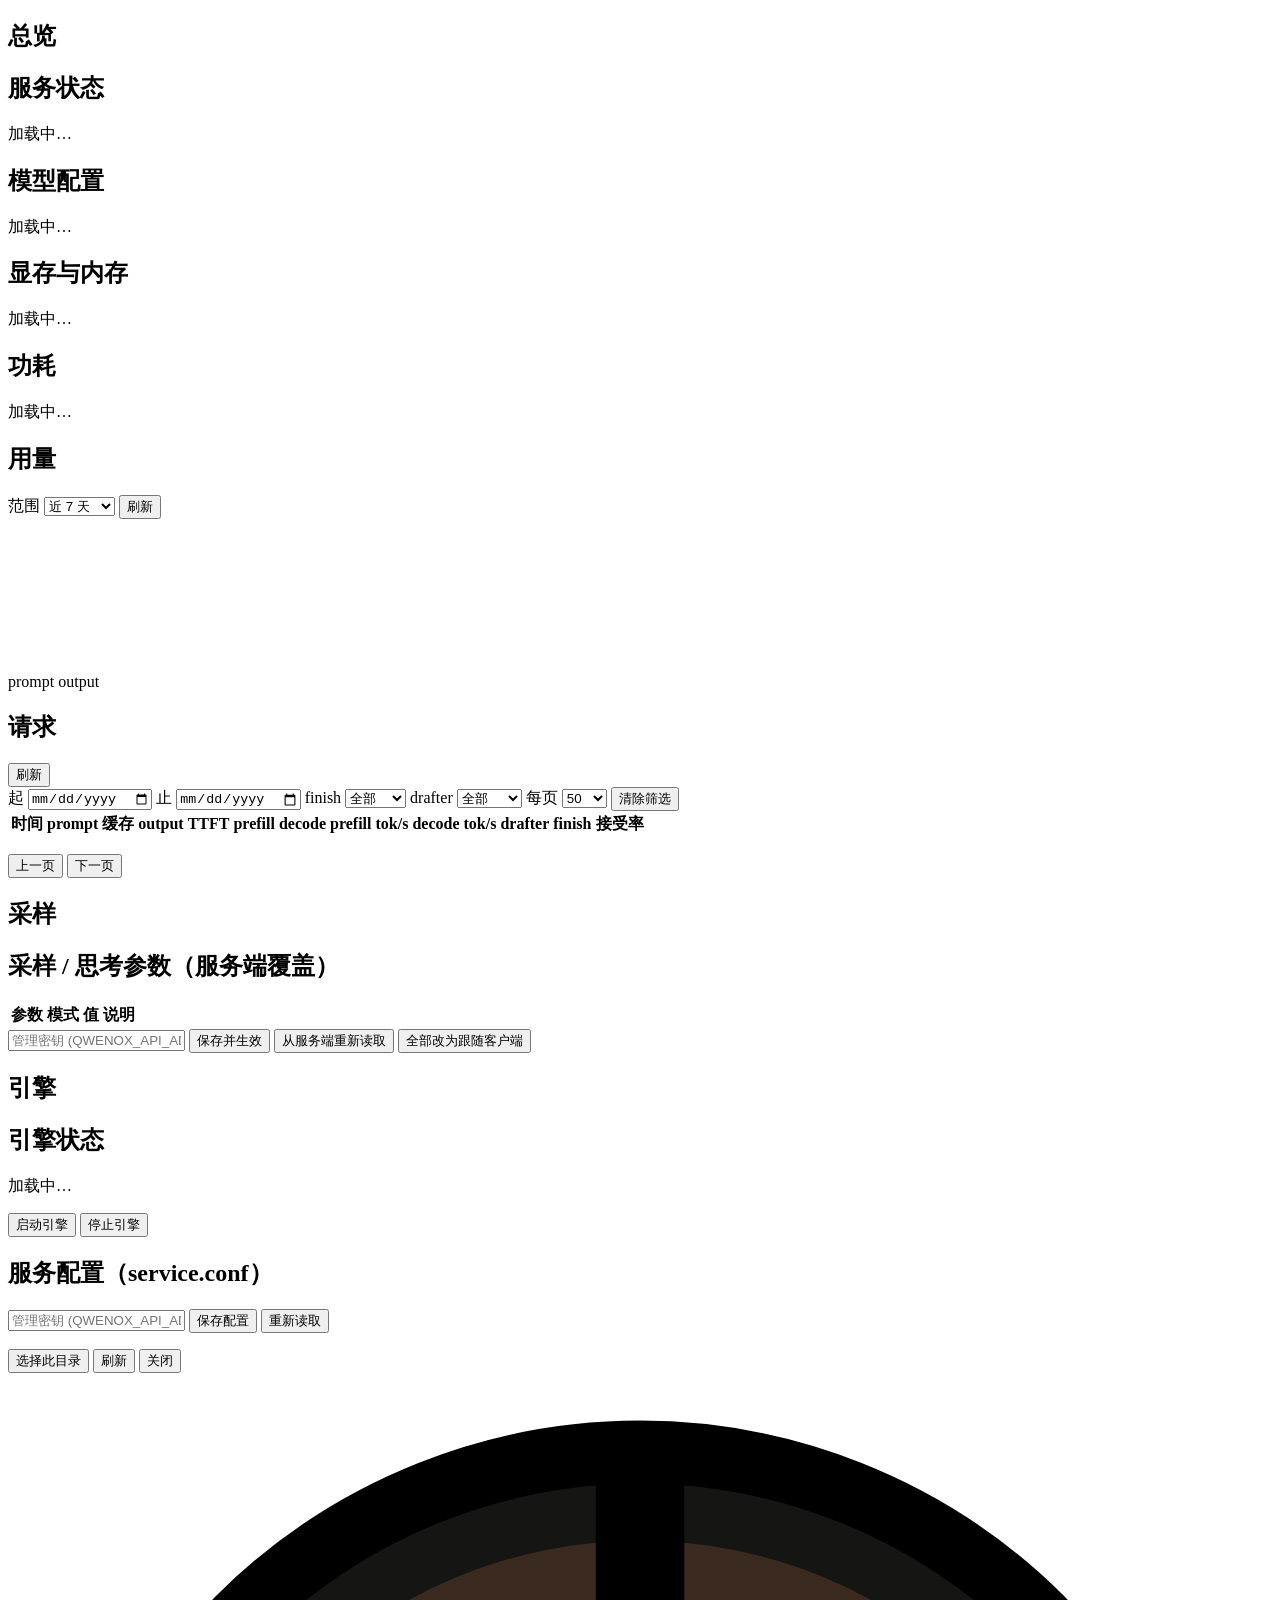
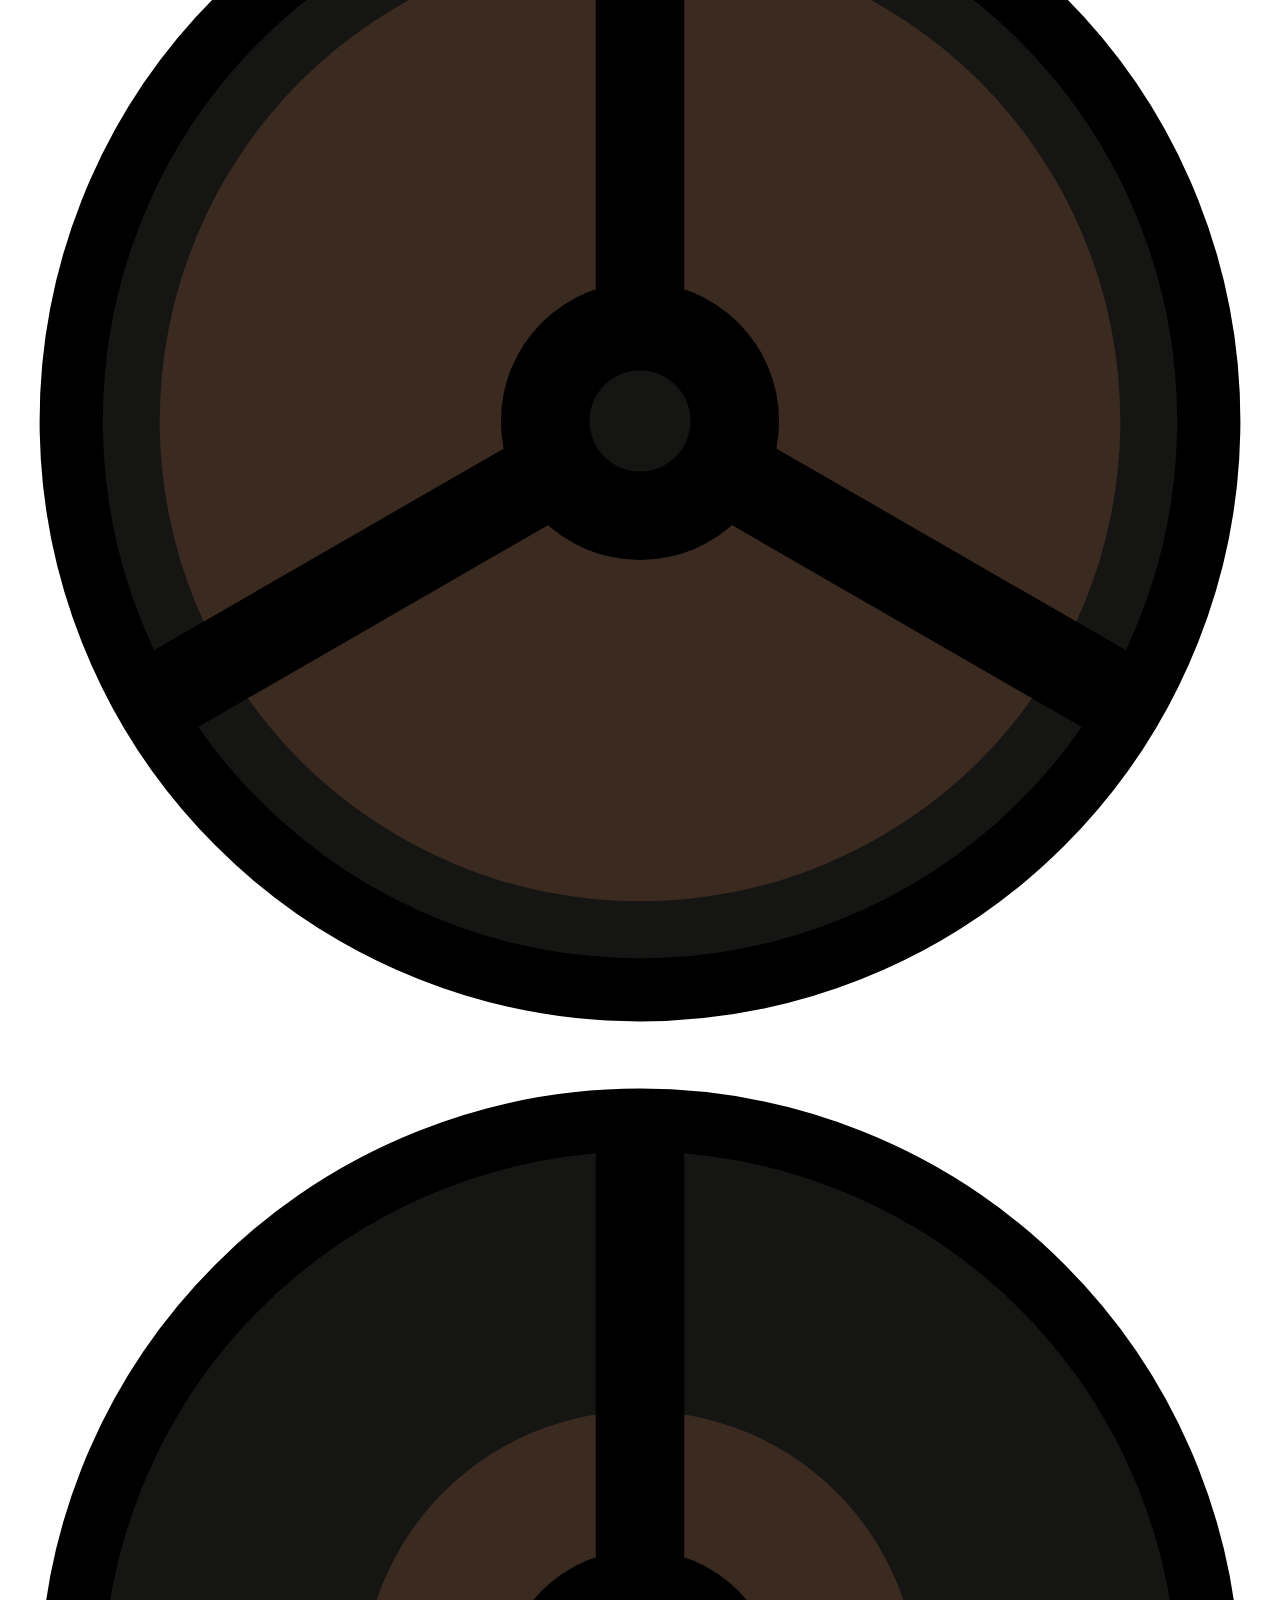
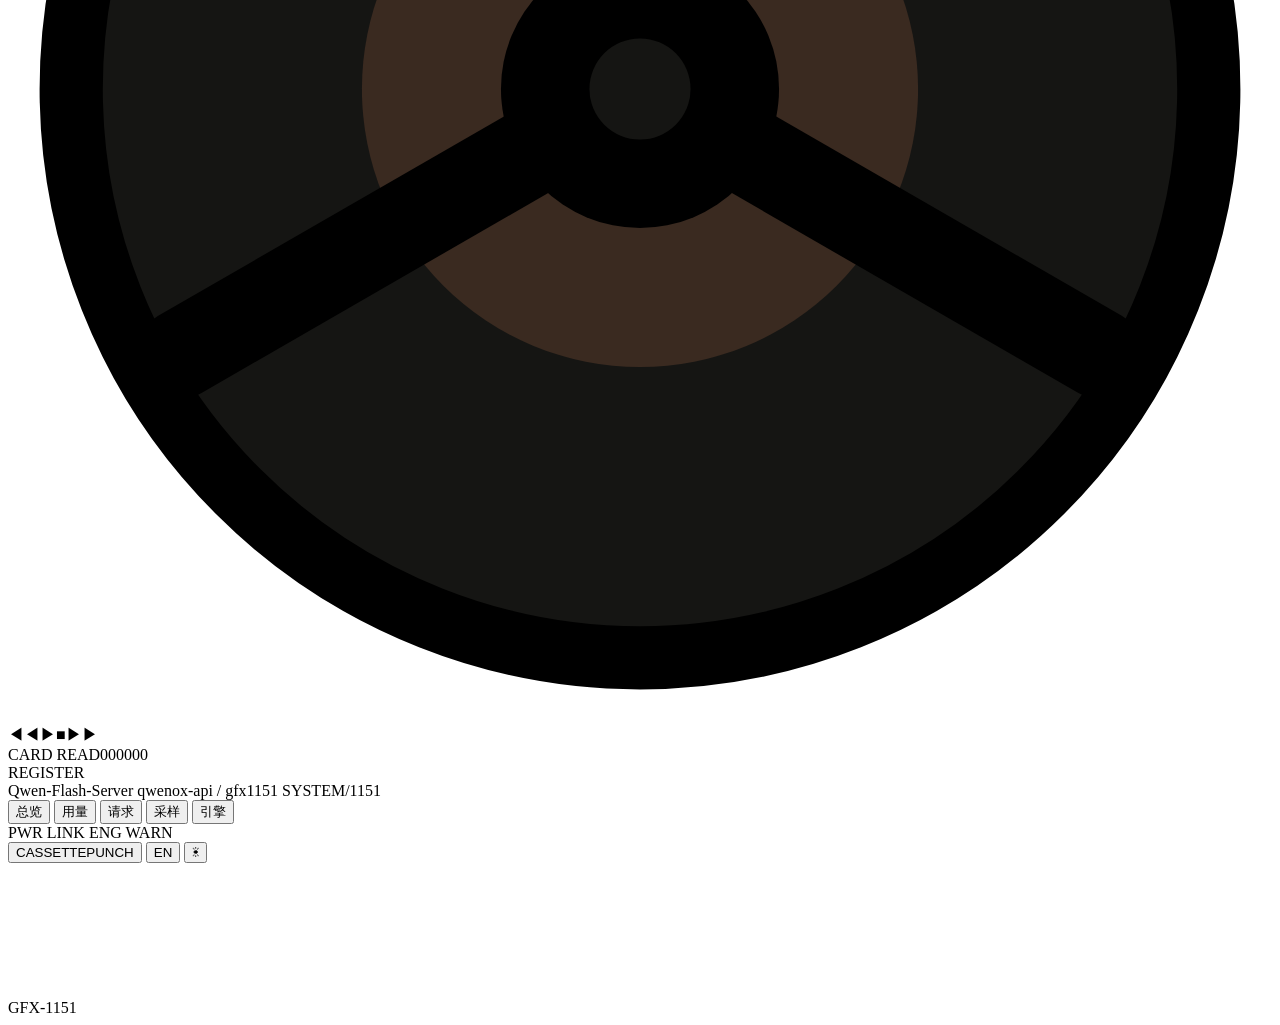
==== src/api/static/index.html @ eef0e555 "api(控制台): 可选界面风格，新增"打孔机"风格（行式打印机连续纸 + 打孔卡 + 读卡机/寄存器灯板） - 多风格机制：<html data-style> 选皮肤，skin-cassette.c" ====
<!DOCTYPE html>
<html lang="zh-CN" data-style="cassette">
<head>
<meta charset="utf-8">
<meta name="viewport" content="width=device-width, initial-scale=1">
<title data-i18n="app.title">Qwen-Flash-Server 控制台</title>
<!-- 界面风格：每份皮肤的规则都挂在 <html data-style="..."> 下，两份都预加载，切换只改属性（不闪屏）。
     新增风格 = 新 skin-*.css + 这里一行 link + app.js STYLES 一项 + 下面脚本白名单一项。 -->
<link rel="stylesheet" href="/skin-cassette.css">
<link rel="stylesheet" href="/skin-punch.css">
<script>
  // 首帧前定好风格与明暗，避免先按默认皮肤画一帧再跳；按钮状态由 app.js initStyle/initTheme 同步
  (function () {
    var d = document.documentElement, s = null, t = null;
    try { s = localStorage.getItem("qwenox-style"); t = localStorage.getItem("qwenox-theme"); } catch (e) { /* 隐私模式 */ }
    if (s === "cassette" || s === "punch") d.dataset.style = s;
    d.dataset.theme = t || (window.matchMedia("(prefers-color-scheme: dark)").matches ? "dark" : "light");
  })();
</script>
</head>
<body>
<!-- 整页是一台机器：左屏（全部页面内容）、右侧模块、底部按键/指示灯条、铭牌。
     卡带风格 = CRT 绿屏 + 走带模块；打孔机风格 = 连续打印纸 + 读卡机/寄存器灯板。
     app.js 只按 id / class 取元素，外壳结构纯展示；某一风格专用的装饰件带 .deco-<风格名>，其它风格下隐藏。
     .card 上的 data-seq 是打孔机风格卡片右端序号区打的 8 个字符（app.js 生成孔位）。 -->
<div class="chassis">

<div class="crt">
<div class="crt-glass">
<main class="main">
  <!-- ======================= 总览 ======================= -->
  <section class="page" id="page-overview">
    <header class="page-head">
      <h1 data-i18n="nav.overview">总览</h1>
      <span class="muted" id="overview-stamp"></span>
    </header>
    <div class="grid">
      <div class="card" data-seq="OVST0010">
        <h2 data-i18n="ov.status">服务状态</h2>
        <dl class="kv" id="ov-status"><div class="kv-row muted" data-i18n="common.loading">加载中…</div></dl>
      </div>
      <div class="card" data-seq="OVMD0020">
        <h2 data-i18n="ov.model">模型配置</h2>
        <dl class="kv" id="ov-model"><div class="kv-row muted" data-i18n="common.loading">加载中…</div></dl>
      </div>
      <div class="card" data-seq="OVMM0030">
        <h2 data-i18n="ov.mem">显存与内存</h2>
        <div id="mem-bars" class="bars"><span class="muted" data-i18n="common.loading">加载中…</span></div>
        <dl class="kv" id="ov-memory"></dl>
      </div>
      <div class="card" data-seq="OVPW0040">
        <h2 data-i18n="ov.power">功耗</h2>
        <dl class="kv" id="ov-power"><div class="kv-row muted" data-i18n="common.loading">加载中…</div></dl>
      </div>
    </div>
  </section>

  <!-- ======================= 用量 ======================= -->
  <!-- .fill 页撑满屏幕高度：页头/筛选/分页固定，只有表格或图表区域伸缩（见 skin-*.css .page.fill） -->
  <section class="page fill hidden" id="page-usage">
    <header class="page-head">
      <h1 data-i18n="nav.usage">用量</h1>
      <div class="head-tools">
        <label class="muted"><span data-i18n="usage.range">范围</span>
          <select id="usage-range">
            <option value="7" selected data-i18n="usage.d7">近 7 天</option>
            <option value="14" data-i18n="usage.d14">近 14 天</option>
            <option value="30" data-i18n="usage.d30">近 30 天</option>
          </select>
        </label>
        <button class="btn" id="usage-refresh" data-i18n="common.refresh">刷新</button>
        <span class="muted" id="usage-stamp"></span>
      </div>
    </header>
    <div class="card fill-card">
      <div class="totals" id="usage-totals"></div>
      <div class="chart-box"><canvas id="usage-chart"></canvas></div>
      <div class="card-foot">
        <div class="legend"><span class="lg lg-prompt"></span>prompt
          <span class="lg lg-gen"></span>output</div>
        <p class="note muted" id="usage-note"></p>
      </div>
    </div>
  </section>

  <!-- ======================= 请求 ======================= -->
  <section class="page fill hidden" id="page-requests">
    <header class="page-head">
      <h1 data-i18n="nav.requests">请求</h1>
      <div class="head-tools">
        <button class="btn" id="req-refresh" data-i18n="common.refresh">刷新</button>
        <span class="muted" id="req-stamp"></span>
      </div>
    </header>
    <div class="card fill-card">
      <div class="filters">
        <label><span data-i18n="req.from">起</span> <input type="date" id="req-from"></label>
        <label><span data-i18n="req.to">止</span> <input type="date" id="req-to"></label>
        <label>finish <select id="req-finish"><option value="" data-i18n="common.all">全部</option>
          <option>stop</option><option>length</option><option>cancel</option>
          <option>error</option><option>other</option></select></label>
        <label>drafter <select id="req-drafter"><option value="" data-i18n="common.all">全部</option>
          <option>serial</option><option>mtp</option><option>dflash2</option>
          <option>ngram</option><option>chain</option><option>other</option></select></label>
        <label><span data-i18n="req.size">每页</span> <select id="req-size">
          <option>25</option><option selected>50</option><option>100</option>
        </select></label>
        <button class="btn" id="req-clear" data-i18n="req.clear">清除筛选</button>
      </div>
      <div class="table-wrap">
      <table class="table" id="req-table">
        <thead><tr>
          <th data-i18n="req.time">时间</th><th class="r">prompt</th>
          <th class="r" data-i18n="req.cache">缓存</th>
          <th class="r">output</th><th class="r">TTFT</th><th class="r">prefill</th>
          <th class="r">decode</th><th class="r">prefill tok/s</th><th class="r">decode tok/s</th>
          <th>drafter</th><th>finish</th><th class="r" data-i18n="req.accept">接受率</th>
        </tr></thead>
        <tbody></tbody>
      </table>
      </div>
      <div class="card-foot pager">
        <p class="note muted" id="req-note"></p>
        <div class="pager-ctl">
          <button class="btn" id="req-prev" data-i18n="req.prev_page">上一页</button>
          <span id="req-pageinfo" class="muted"></span>
          <button class="btn" id="req-next" data-i18n="req.next_page">下一页</button>
        </div>
      </div>
    </div>
  </section>

  <!-- ======================= 采样 ======================= -->
  <section class="page hidden" id="page-sample">
    <header class="page-head">
      <h1 data-i18n="nav.sample">采样</h1>
      <span class="muted small" id="ovr-meta"></span>
    </header>
    <div class="card" data-seq="SMPL0010">
      <h2 data-i18n="ovr.title">采样 / 思考参数（服务端覆盖）</h2>
      <p class="note muted ovr-hint" data-i18n="ovr.hint"></p>
      <div class="table-wrap">
      <table class="table" id="ovr-table">
        <thead><tr>
          <th data-i18n="ovr.th_param">参数</th><th data-i18n="ovr.th_mode">模式</th>
          <th data-i18n="ovr.th_value">值</th><th data-i18n="ovr.th_note">说明</th>
        </tr></thead>
        <tbody id="ovr-body"></tbody>
      </table>
      </div>
      <div class="head-tools ovr-actions">
        <input id="ovr-key" type="password" class="hidden"
               placeholder="管理密钥 (QWENOX_API_ADMIN_KEY)" data-i18n-placeholder="ovr.key_ph">
        <button class="btn primary" id="ovr-save" data-i18n="ovr.save">保存并生效</button>
        <button class="btn" id="ovr-reload" data-i18n="ovr.reload">从服务端重新读取</button>
        <button class="btn" id="ovr-clear" data-i18n="ovr.clear">全部改为跟随客户端</button>
        <span class="muted small" id="ovr-status"></span>
      </div>
      <p class="note form-err hidden" id="ovr-err"></p>
    </div>
  </section>
  <!-- ======================= 引擎 / 设置 ======================= -->
  <section class="page hidden" id="page-engine">
    <header class="page-head">
      <h1 data-i18n="nav.engine">引擎</h1>
      <span class="muted" id="eng-stamp"></span>
    </header>
    <div class="card" data-seq="ENGS0010">
      <h2 data-i18n="eng.status">引擎状态</h2>
      <dl class="kv" id="eng-status"><div class="kv-row muted" data-i18n="common.loading">加载中…</div></dl>
      <div class="head-tools eng-actions" id="eng-actions">
        <button class="btn primary" id="eng-start" data-i18n="eng.start">启动引擎</button>
        <button class="btn" id="eng-stop" data-i18n="eng.stop">停止引擎</button>
      </div>
      <p class="note muted hidden" id="eng-nocontrol" data-i18n="eng.nocontrol"></p>
      <p class="note form-err hidden" id="eng-err"></p>
    </div>
    <div class="card" data-seq="ENGC0020">
      <h2 data-i18n="cfg.title">服务配置（service.conf）</h2>
      <p class="note muted cfg-hint" data-i18n="cfg.hint"></p>
      <div id="cfg-form"></div>
      <div class="head-tools cfg-actions">
        <input id="cfg-key" type="password" class="hidden"
               placeholder="管理密钥 (QWENOX_API_ADMIN_KEY)" data-i18n-placeholder="ovr.key_ph">
        <button class="btn primary" id="cfg-save" data-i18n="cfg.save">保存配置</button>
        <button class="btn" id="cfg-reload" data-i18n="cfg.reload">重新读取</button>
        <span class="muted small" id="cfg-status"></span>
      </div>
      <p class="note form-err hidden" id="cfg-err"></p>
    </div>
  </section>
</main>

<!-- 文件选择弹窗：权重路径键的"浏览"按钮打开，可逐层进入项目根目录内的子目录（/admin/files，服务端限制越界） -->
<div class="fpick-overlay hidden" id="fpick">
  <div class="fpick">
    <div class="fpick-head">
      <span class="fpick-title" id="fpick-title"></span>
      <button class="btn hidden" id="fpick-here" data-i18n="cfg.pick_here">选择此目录</button>
      <button class="btn" id="fpick-refresh" data-i18n="common.refresh">刷新</button>
      <button class="btn" id="fpick-close" data-i18n="common.close">关闭</button>
    </div>
    <div class="fpick-list" id="fpick-list"></div>
    <p class="note muted fpick-foot" id="fpick-foot"></p>
  </div>
</div>
</div>
</div>

<!-- 右侧模块（纯指示，不可点）。卡带：推理中磁带轮转动，▶ / ■ 键随忙闲自动按下。
     打孔机：推理中读卡机一张张吸卡、寄存器灯乱闪，空闲灯停在固定图案，未启动全灭；计数器 = 累计请求数（/reqstat/page total）。 -->
<aside class="sidebar">
  <div class="brand">
    <div class="reel-window deco-cassette" aria-hidden="true">
      <svg class="reel reel-l" viewBox="-50 -50 100 100"><circle r="46" fill="#151513"/><circle r="38" fill="#3a2a20"/><circle r="45" fill="none" stroke="currentColor" stroke-width="5"/><g stroke="currentColor" stroke-width="7" stroke-linecap="round"><line x2="0" y2="-42"/><line x2="36.4" y2="21"/><line x2="-36.4" y2="21"/></g><circle r="11" fill="currentColor"/><circle r="4" fill="#151513"/></svg>
      <span class="tape-bridge"></span>
      <svg class="reel reel-r" viewBox="-50 -50 100 100"><circle r="46" fill="#151513"/><circle r="22" fill="#3a2a20"/><circle r="45" fill="none" stroke="currentColor" stroke-width="5"/><g stroke="currentColor" stroke-width="7" stroke-linecap="round"><line x2="0" y2="-42"/><line x2="36.4" y2="21"/><line x2="-36.4" y2="21"/></g><circle r="11" fill="currentColor"/><circle r="4" fill="#151513"/></svg>
    </div>
    <div class="transport deco-cassette" aria-hidden="true">
      <span class="tk">◀◀</span><span class="tk tk-play">▶</span><span class="tk tk-stop">■</span><span class="tk">▶▶</span>
    </div>
    <div class="reader deco-punch" aria-hidden="true">
      <div class="reader-window">
        <div class="hopper"><span class="dc"></span><span class="dc"></span><span class="dc"></span><span class="dc"></span><span class="dc"></span></div>
      </div>
      <div class="reader-caption"><span class="engr">CARD READ</span><span class="counter" id="reader-count">000000</span></div>
    </div>
    <div class="lampboard deco-punch" aria-hidden="true">
      <div class="lamps" id="lamps"></div>
      <span class="engr">REGISTER</span>
    </div>
    <div class="deck-label">
      <span class="brand-name">Qwen-Flash-Server</span>
      <span class="deck-sub deco-cassette" aria-hidden="true">qwenox-api / gfx1151</span>
      <span class="deck-sub deco-punch" aria-hidden="true">SYSTEM/1151</span>
    </div>
  </div>
</aside>

<!-- 底部控制条：F 键 = 页面导航；指示灯排；旋钮 = 界面风格（每档一种）；两个拨杆开关 = 语言 / 明暗主题 -->
<div class="console">
  <nav class="nav" id="nav">
    <button class="nav-btn" data-route="overview" data-i18n="nav.overview">总览</button>
    <button class="nav-btn" data-route="usage" data-i18n="nav.usage">用量</button>
    <button class="nav-btn" data-route="requests" data-i18n="nav.requests">请求</button>
    <button class="nav-btn" data-route="sample" data-i18n="nav.sample">采样</button>
    <button class="nav-btn" data-route="engine" data-i18n="nav.engine">引擎</button>
  </nav>
  <div class="leds">
    <span class="led"><i class="lamp lamp-pwr" data-i18n-title="led.pwr_tip" title="电源"></i>PWR</span>
    <span class="led"><i class="lamp lamp-link" data-i18n-title="led.link_tip" title="与 API 的连接"></i>LINK</span>
    <span class="led"><span class="brand-dot" id="busy-dot"></span>ENG</span>
    <span class="led"><i class="lamp lamp-warn" data-i18n-title="led.warn_tip" title="告警"></i>WARN</span>
  </div>
  <div class="sidebar-foot">
    <button class="style-knob" id="style-btn" data-pos="cassette" data-i18n-title="hint.style" title="切换界面风格">
      <span class="sk-scale"><span class="sk-a">CASSETTE</span><span class="sk-b">PUNCH</span></span>
      <span class="sk-dial"><span class="sk-pointer"></span></span>
    </button>
    <button class="hw-switch" id="lang-btn">
      <span class="hw-switch-slot"><span class="hw-switch-knob"></span></span>
      <span class="hw-switch-label">EN</span>
    </button>
    <button class="hw-switch" id="theme-btn" data-i18n-title="hint.theme" title="切换明暗主题">
      <span class="hw-switch-slot"><span class="hw-switch-knob"></span></span>
      <span class="hw-switch-label">☀</span>
    </button>
  </div>
</div>

<div class="plate" aria-hidden="true">
  <span class="plate-tag">GFX-1151</span>
  <span class="plate-stripes deco-cassette"></span>
  <svg class="plate-tape deco-punch" id="plate-tape"></svg>
</div>

</div>


<script src="/app.js"></script>
</body>
</html>
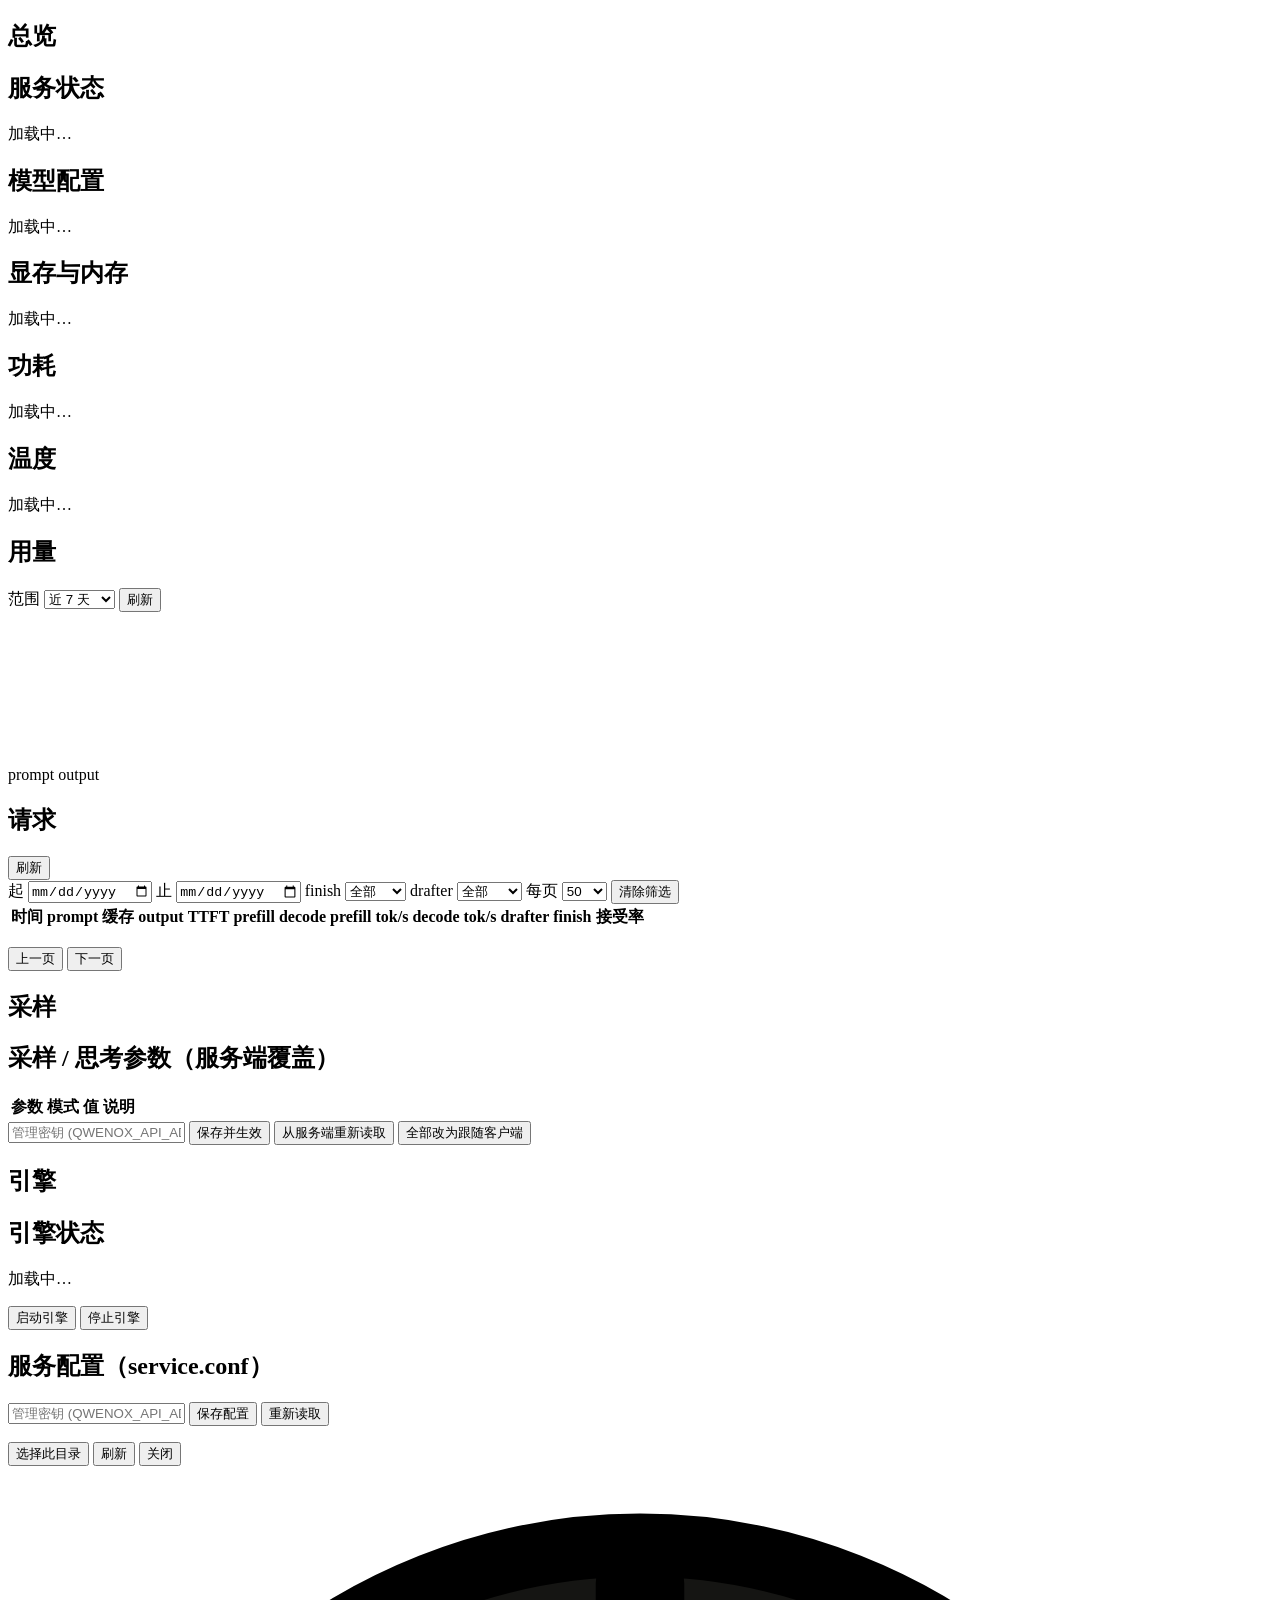
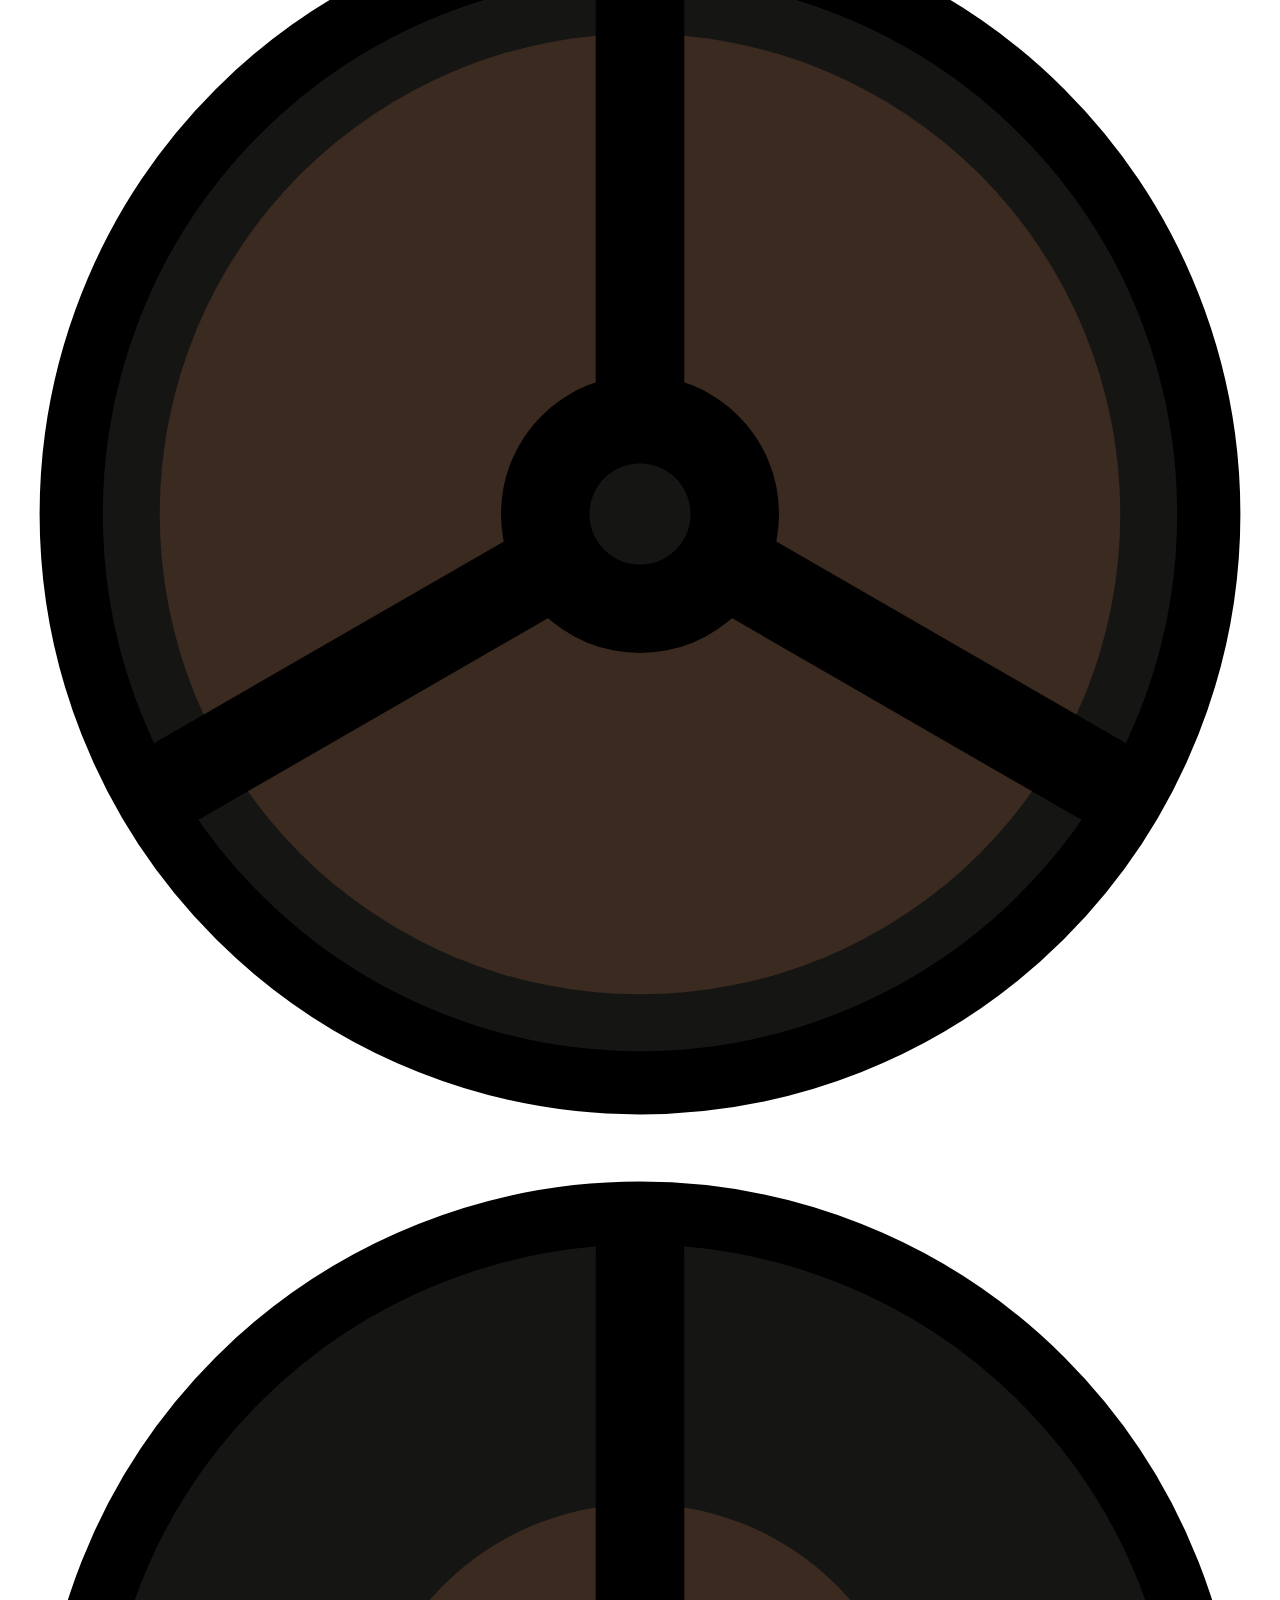
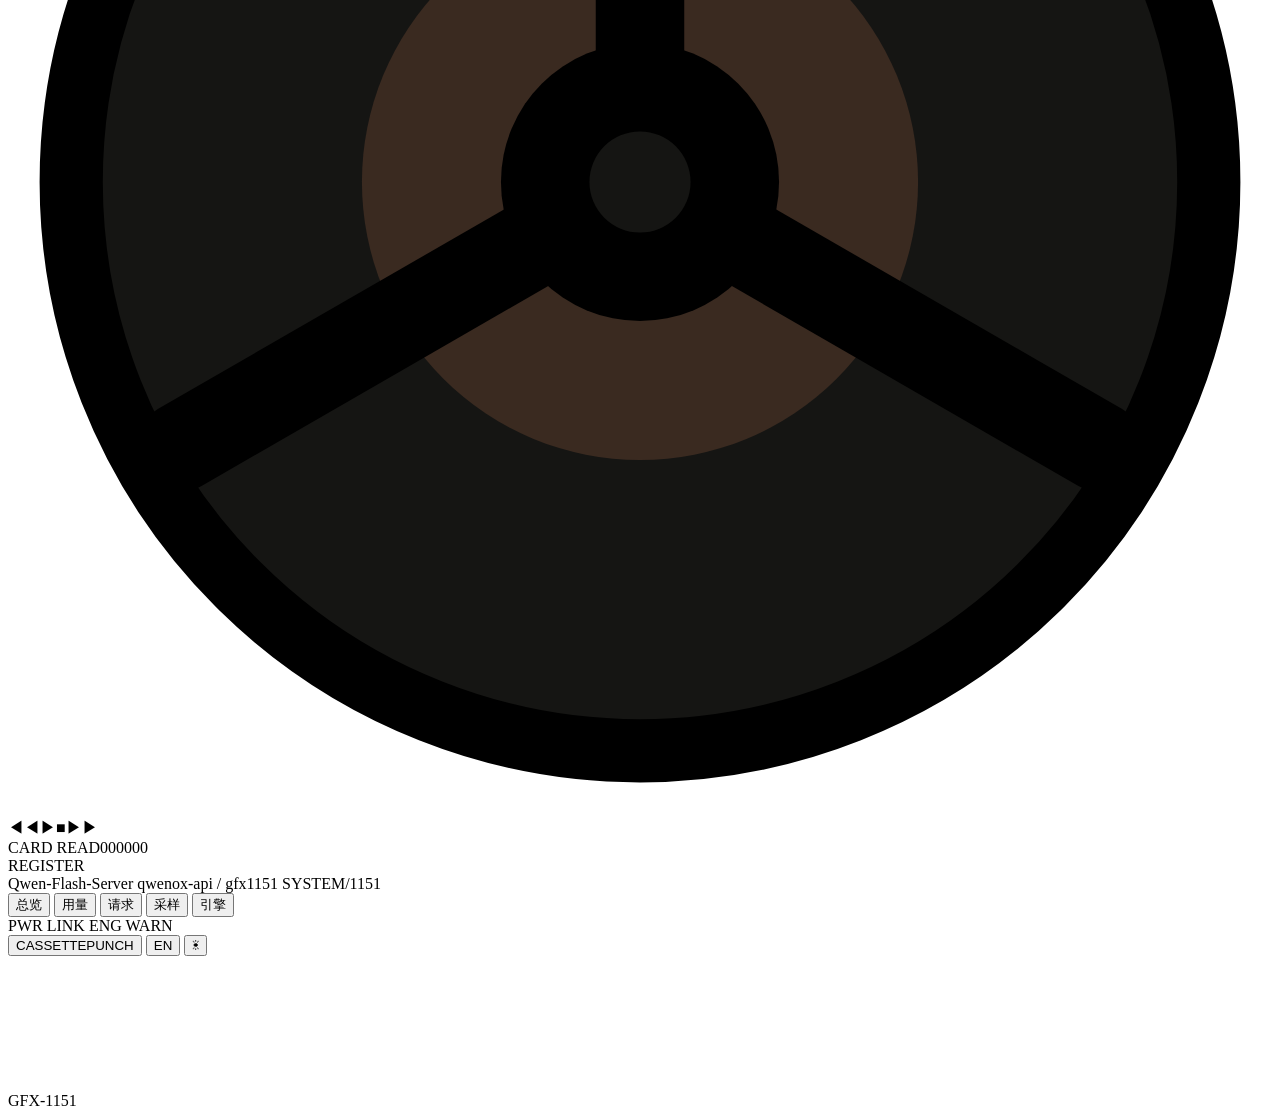
==== commit 3a950112: "api(控制台): 总览页新增温度卡（CPU/GPU/热点/SoC） /power 增加 temp_available + gpu_temp_c/gpu_hotspot_c/cpu_temp_c/so" ====
--- a/src/api/static/index.html
+++ b/src/api/static/index.html
@@ -52,6 +52,11 @@
         <h2 data-i18n="ov.power">功耗</h2>
         <dl class="kv" id="ov-power"><div class="kv-row muted" data-i18n="common.loading">加载中…</div></dl>
       </div>
+      <div class="card" data-seq="OVTP0050">
+        <h2 data-i18n="ov.temp">温度</h2>
+        <div id="temp-bars" class="bars"><span class="muted" data-i18n="common.loading">加载中…</span></div>
+        <p class="note muted" id="temp-note"></p>
+      </div>
     </div>
   </section>
 
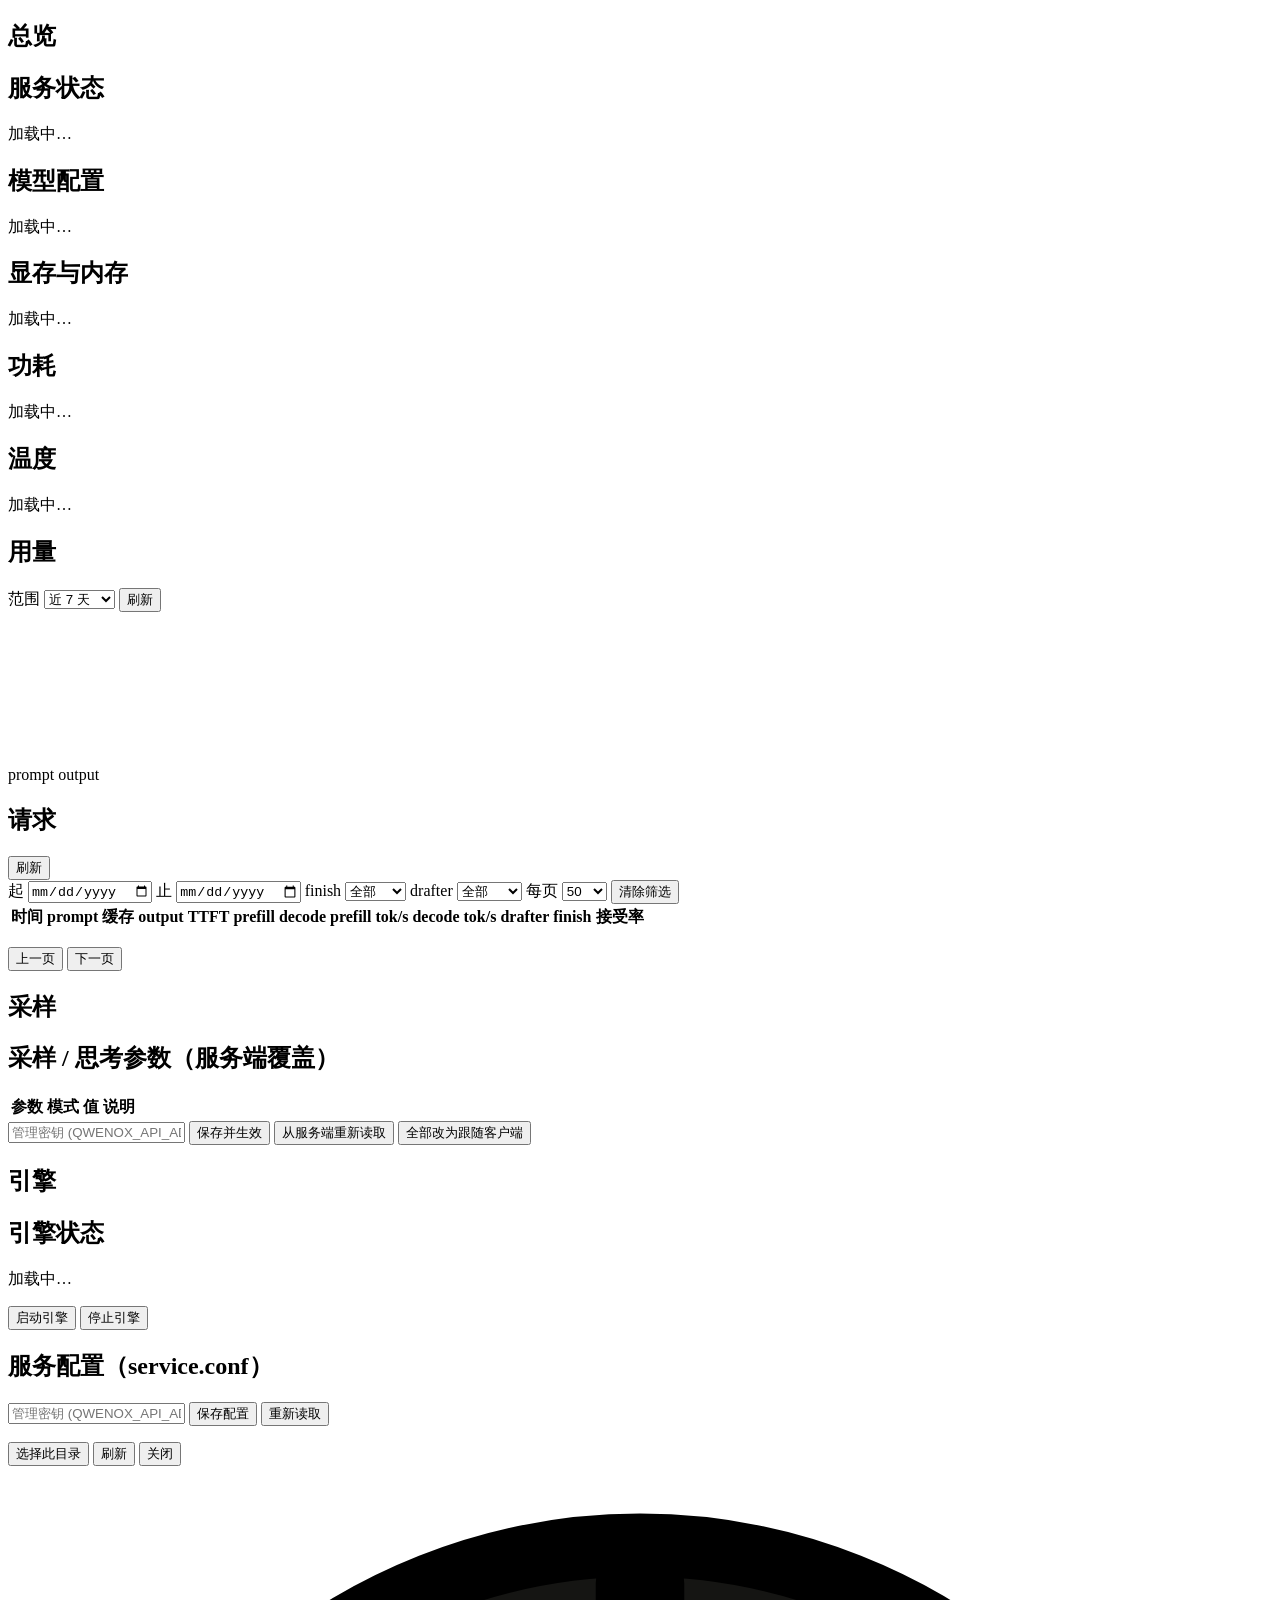
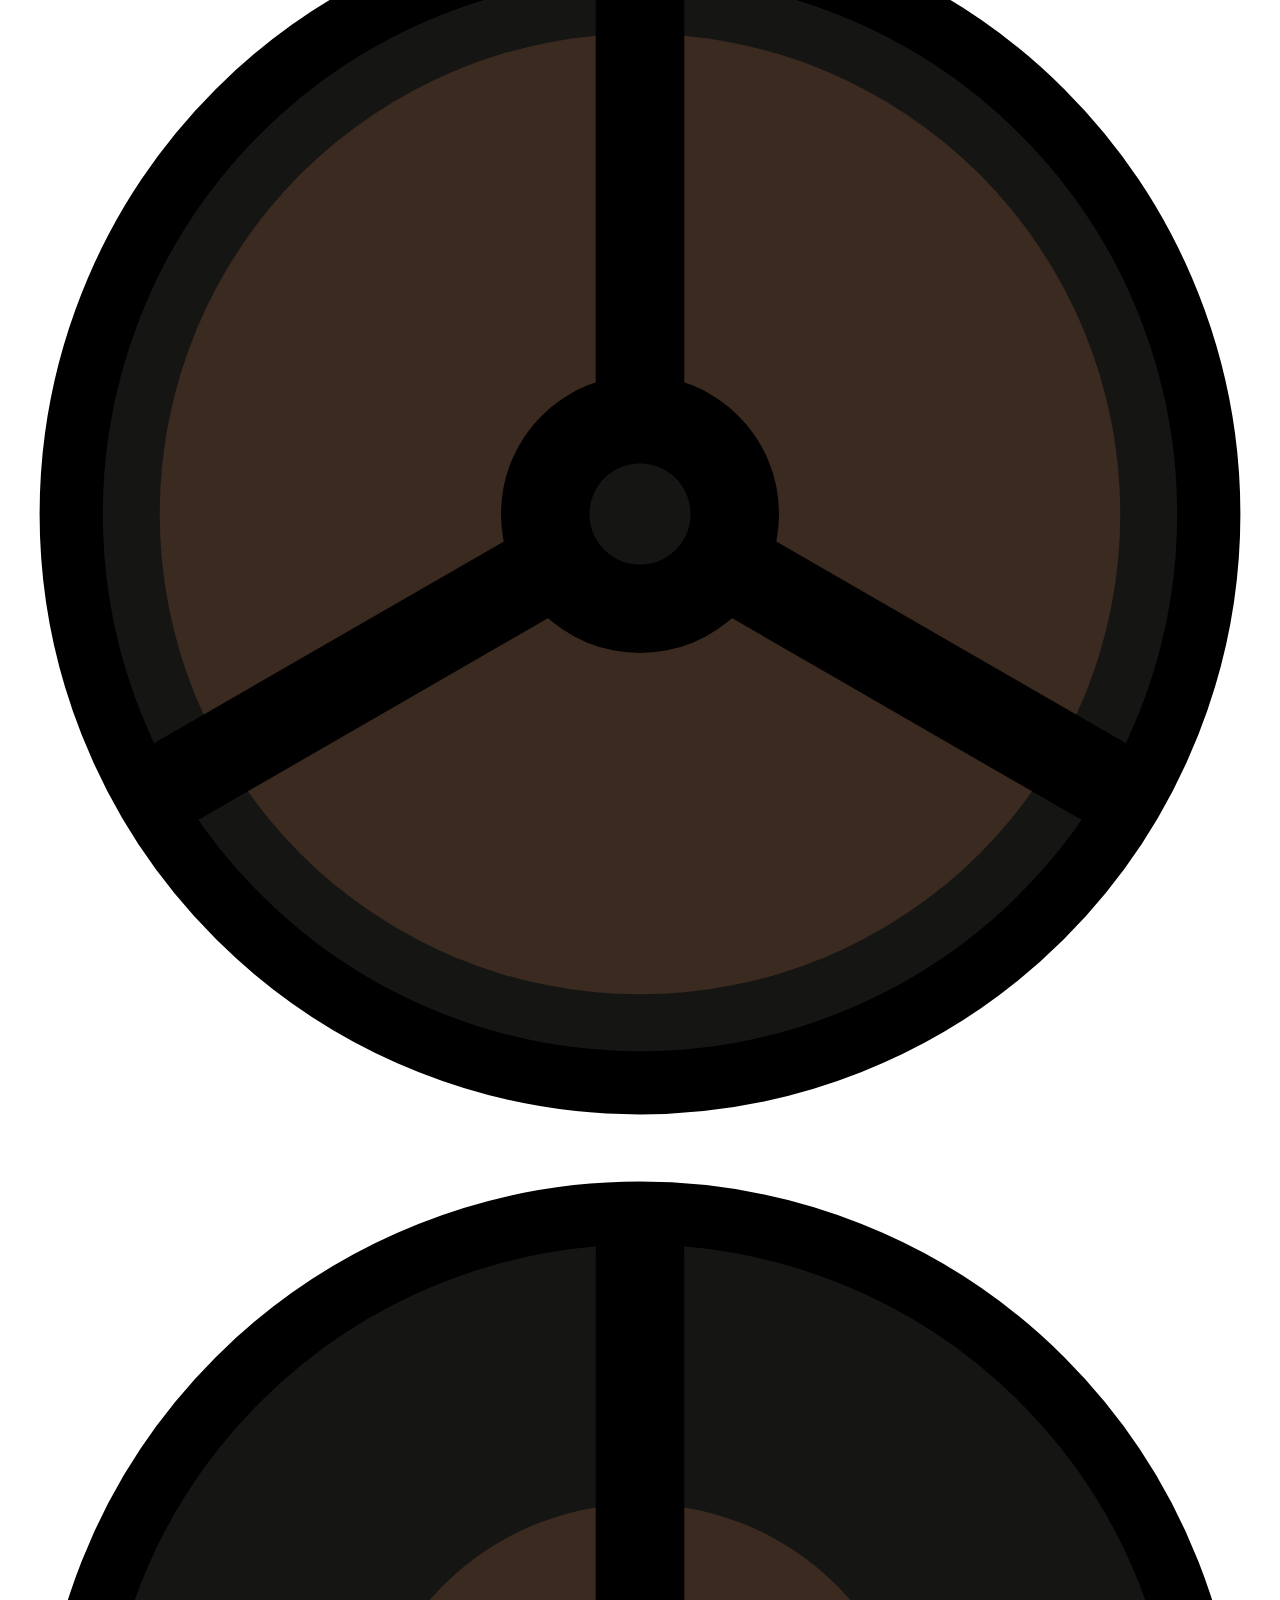
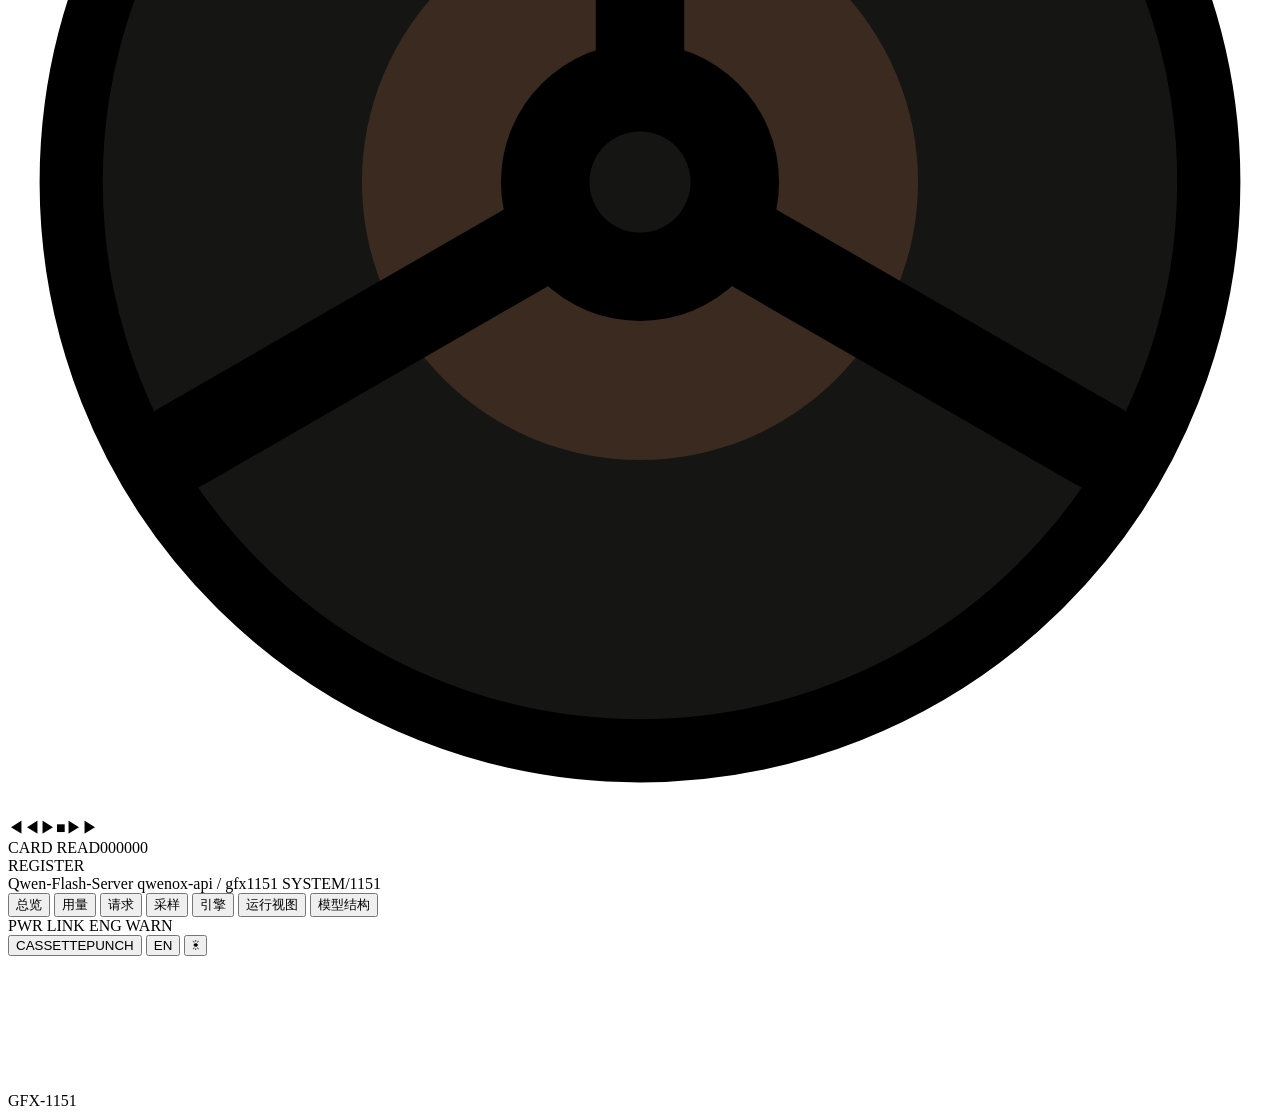
==== commit 62e860eb: "api: 可视化页面由 API 托管（/viz-live、/viz-model）+ 控制台入口 运行视图与模型结构 3D 页挪到 src/api/static/（编译时嵌入），控制台底部 导航新增「运" ====
--- a/src/api/static/index.html
+++ b/src/api/static/index.html
@@ -250,6 +250,8 @@
     <button class="nav-btn" data-route="requests" data-i18n="nav.requests">请求</button>
     <button class="nav-btn" data-route="sample" data-i18n="nav.sample">采样</button>
     <button class="nav-btn" data-route="engine" data-i18n="nav.engine">引擎</button>
+    <button class="nav-btn" data-open="/viz-live" data-i18n="nav.viz_live" data-i18n-title="hint.viz_live" title="实时显示每个 token 选了哪些专家（需 service.conf VIZ=1）">运行视图</button>
+    <button class="nav-btn" data-open="/viz-model" data-i18n="nav.viz_model" data-i18n-title="hint.viz_model" title="模型结构的 3D 视图">模型结构</button>
   </nav>
   <div class="leds">
     <span class="led"><i class="lamp lamp-pwr" data-i18n-title="led.pwr_tip" title="电源"></i>PWR</span>
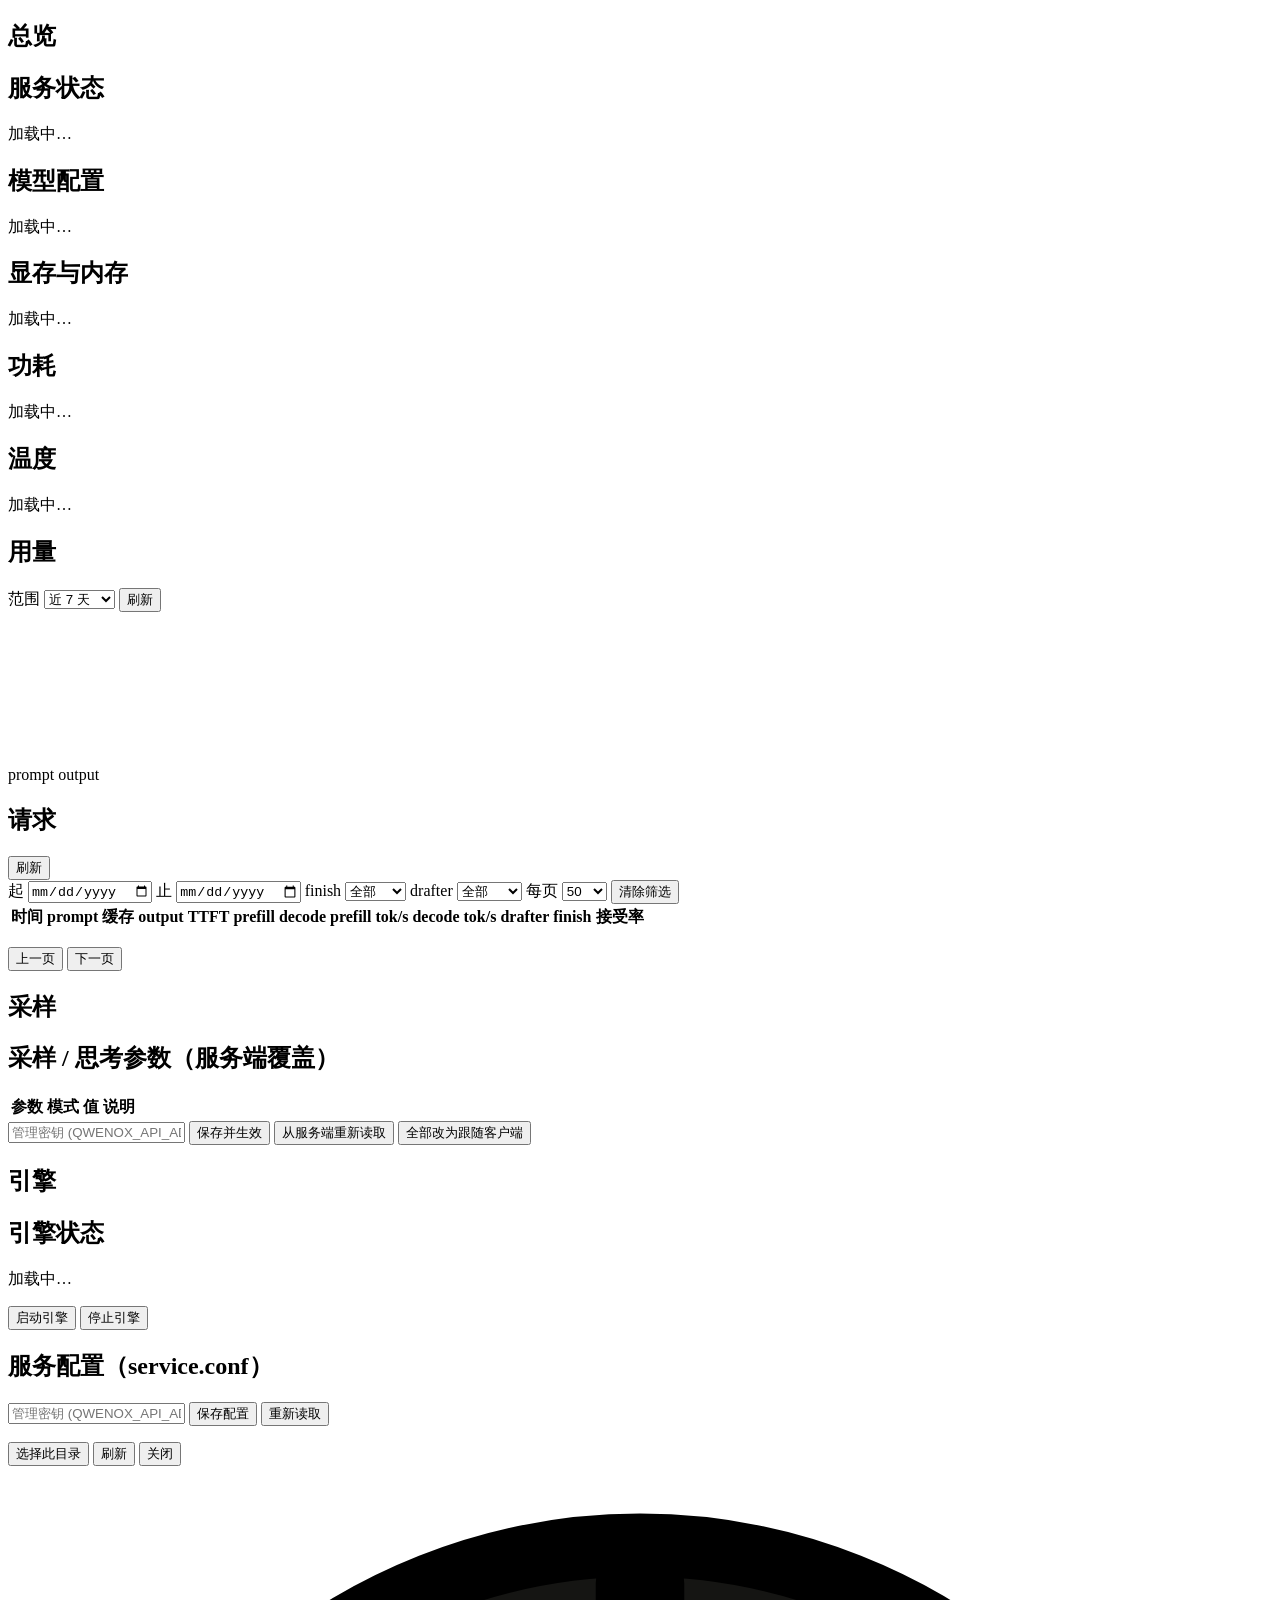
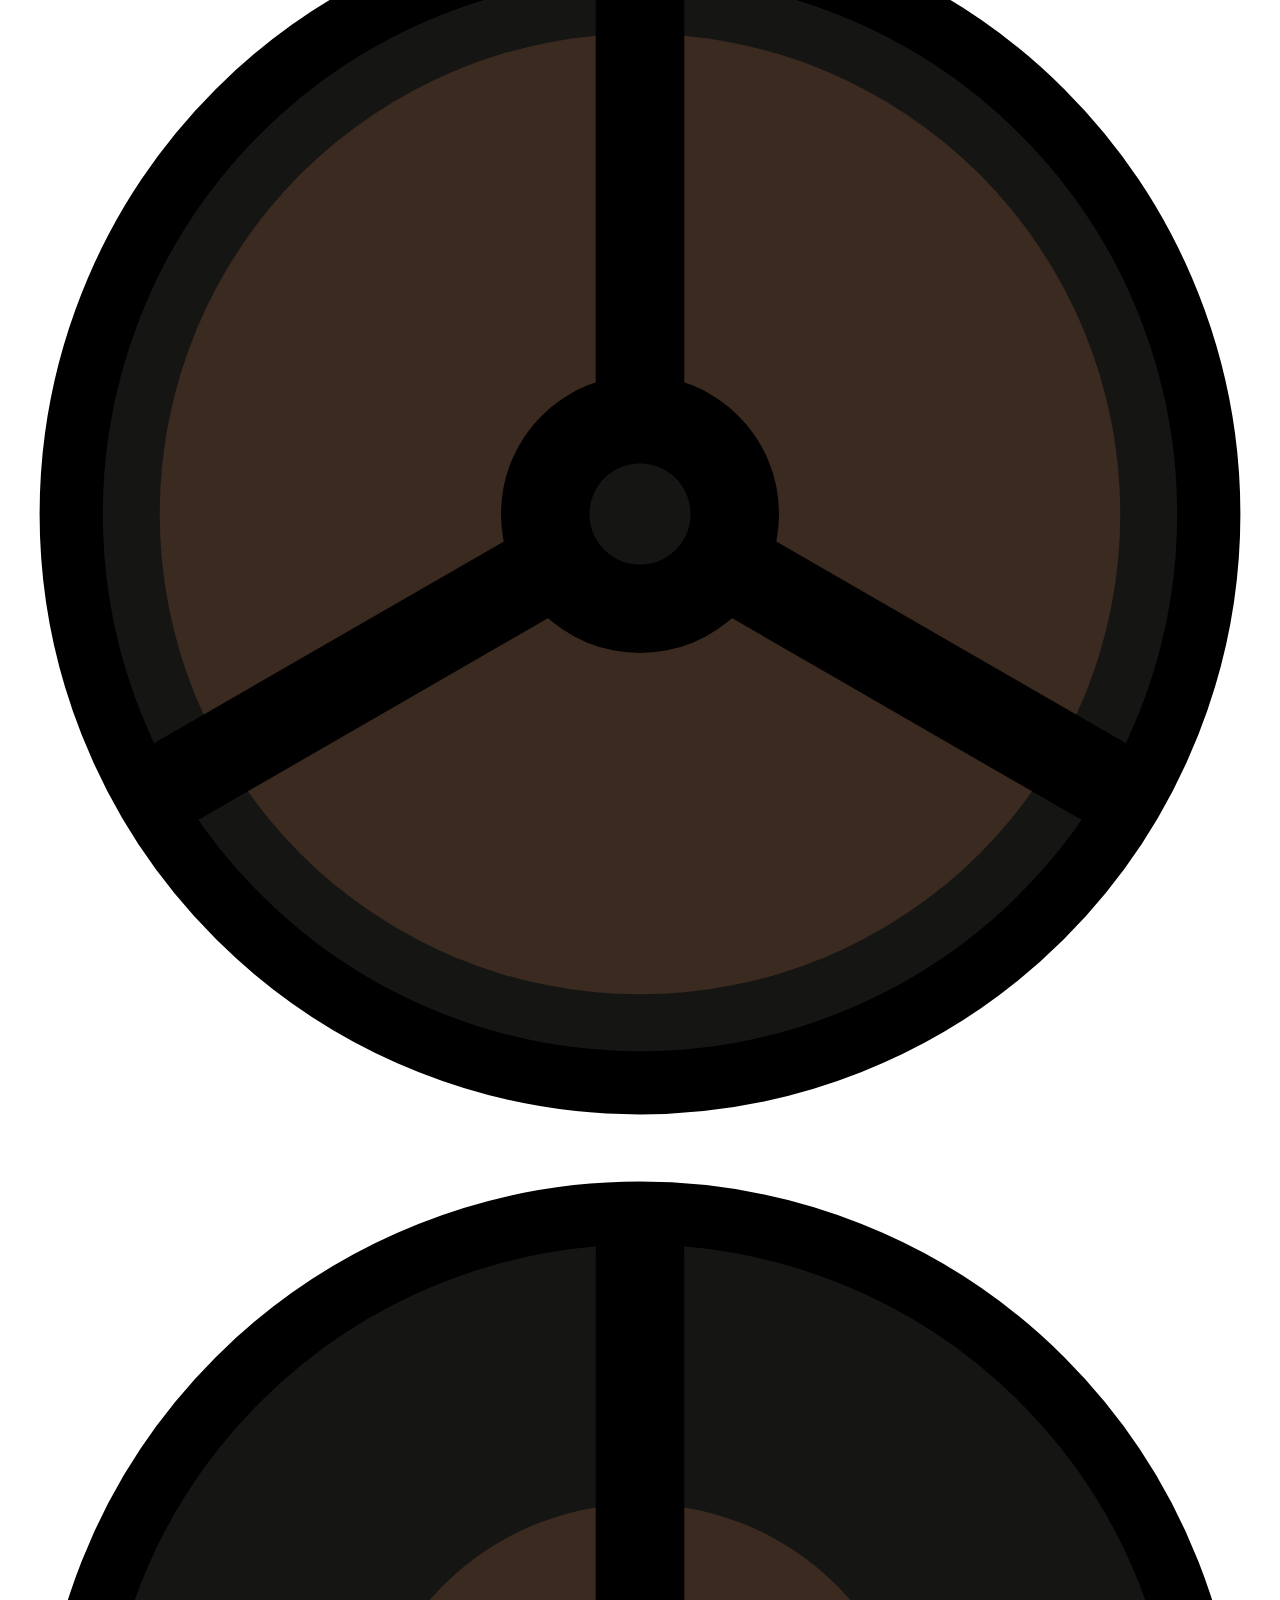
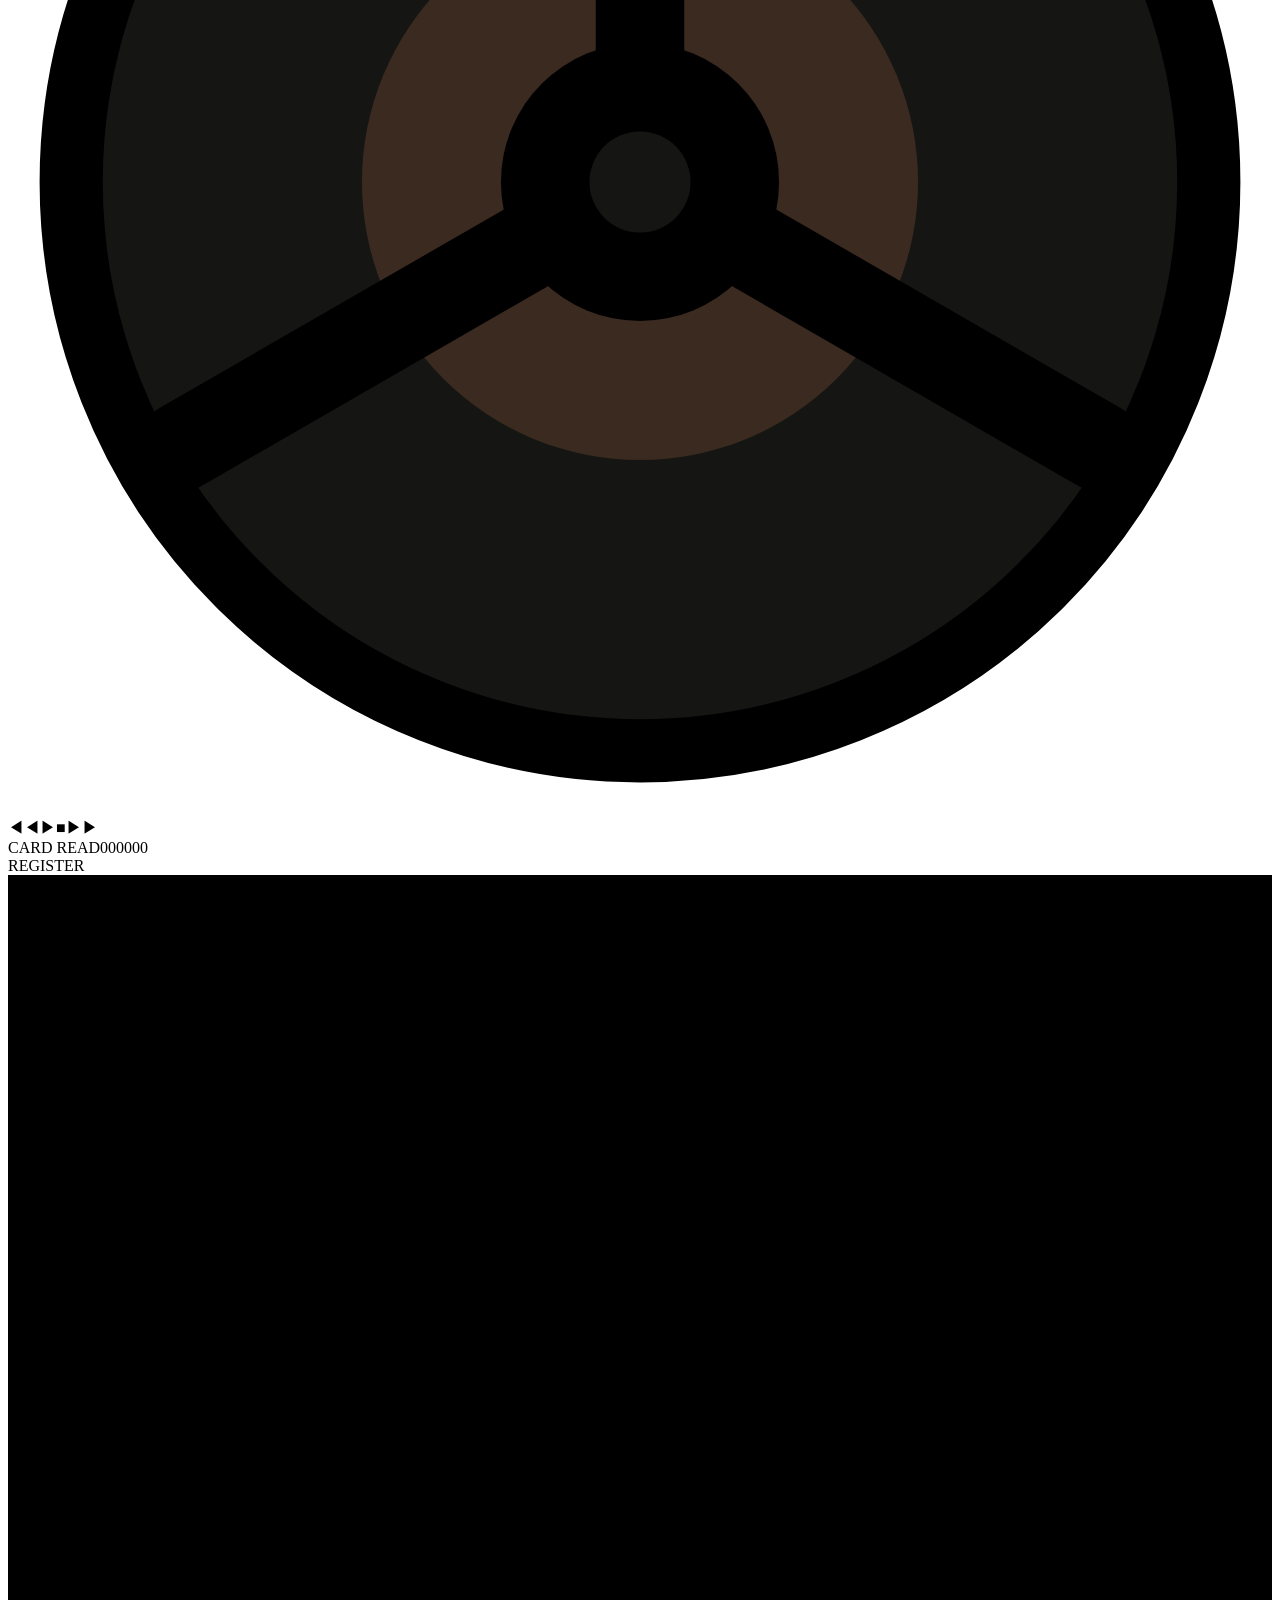
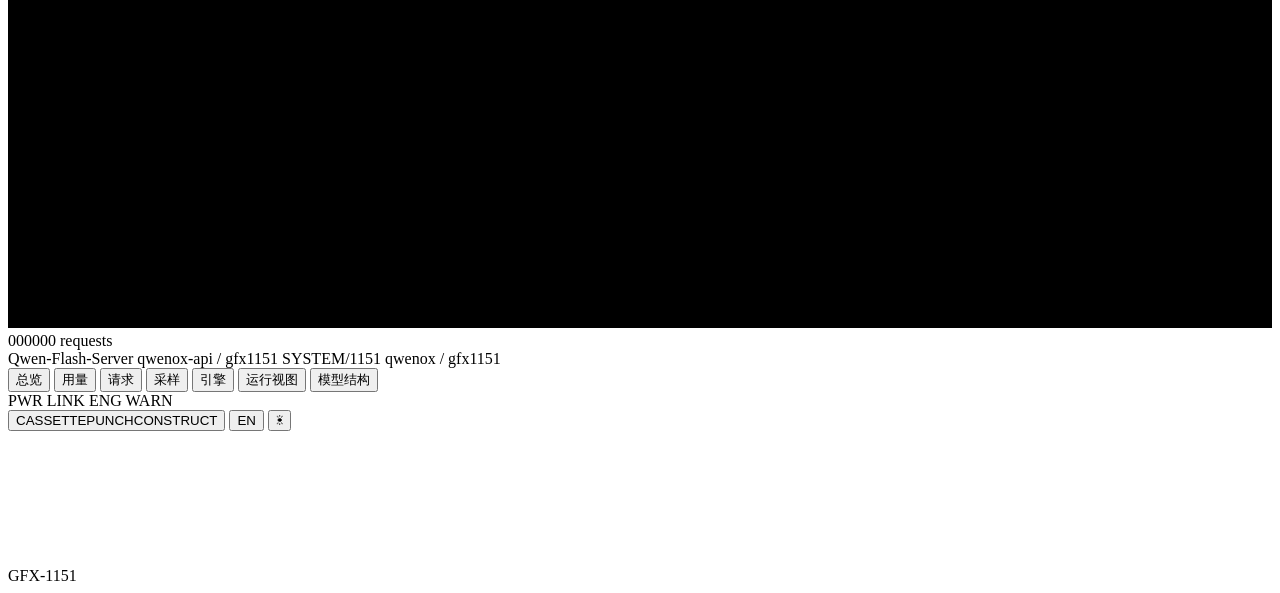
==== commit 675b4290: "api 控制台：第三种界面风格「构成主义」（skin-constructivist.css） 红黑新闻纸印刷页 + 利西茨基式海报构图（推理中红楔推进、未启动褪灰、大号累计请求数）， 斜切导航块、几何" ====
--- a/src/api/static/index.html
+++ b/src/api/static/index.html
@@ -4,23 +4,25 @@
 <meta charset="utf-8">
 <meta name="viewport" content="width=device-width, initial-scale=1">
 <title data-i18n="app.title">Qwen-Flash-Server 控制台</title>
-<!-- 界面风格：每份皮肤的规则都挂在 <html data-style="..."> 下，两份都预加载，切换只改属性（不闪屏）。
+<!-- 界面风格：每份皮肤的规则都挂在 <html data-style="..."> 下，全部预加载，切换只改属性（不闪屏）。
      新增风格 = 新 skin-*.css + 这里一行 link + app.js STYLES 一项 + 下面脚本白名单一项。 -->
 <link rel="stylesheet" href="/skin-cassette.css">
 <link rel="stylesheet" href="/skin-punch.css">
+<link rel="stylesheet" href="/skin-constructivist.css">
 <script>
   // 首帧前定好风格与明暗，避免先按默认皮肤画一帧再跳；按钮状态由 app.js initStyle/initTheme 同步
   (function () {
     var d = document.documentElement, s = null, t = null;
     try { s = localStorage.getItem("qwenox-style"); t = localStorage.getItem("qwenox-theme"); } catch (e) { /* 隐私模式 */ }
-    if (s === "cassette" || s === "punch") d.dataset.style = s;
+    if (s === "cassette" || s === "punch" || s === "constructivist") d.dataset.style = s;
     d.dataset.theme = t || (window.matchMedia("(prefers-color-scheme: dark)").matches ? "dark" : "light");
   })();
 </script>
 </head>
 <body>
 <!-- 整页是一台机器：左屏（全部页面内容）、右侧模块、底部按键/指示灯条、铭牌。
-     卡带风格 = CRT 绿屏 + 走带模块；打孔机风格 = 连续打印纸 + 读卡机/寄存器灯板。
+     卡带风格 = CRT 绿屏 + 走带模块；打孔机风格 = 连续打印纸 + 读卡机/寄存器灯板；
+     构成主义风格 = 红黑新闻纸印刷页 + 海报构图（红楔刺入白圆）。
      app.js 只按 id / class 取元素，外壳结构纯展示；某一风格专用的装饰件带 .deco-<风格名>，其它风格下隐藏。
      .card 上的 data-seq 是打孔机风格卡片右端序号区打的 8 个字符（app.js 生成孔位）。 -->
 <div class="chassis">
@@ -79,7 +81,8 @@
     </header>
     <div class="card fill-card">
       <div class="totals" id="usage-totals"></div>
-      <div class="chart-box"><canvas id="usage-chart"></canvas></div>
+      <div class="chart-box"><canvas id="usage-chart"></canvas>
+        <div id="usage-tip" class="chart-tip hidden" role="tooltip"></div></div>
       <div class="card-foot">
         <div class="legend"><span class="lg lg-prompt"></span>prompt
           <span class="lg lg-gen"></span>output</div>
@@ -118,7 +121,8 @@
           <th data-i18n="req.time">时间</th><th class="r">prompt</th>
           <th class="r" data-i18n="req.cache">缓存</th>
           <th class="r">output</th><th class="r">TTFT</th><th class="r">prefill</th>
-          <th class="r">decode</th><th class="r">prefill tok/s</th><th class="r">decode tok/s</th>
+          <th class="r">decode</th><th class="r">prefill tok/s</th>
+          <th class="r">decode tok/s <span class="th-avg" id="req-avg-decode"></span></th>
           <th>drafter</th><th>finish</th><th class="r" data-i18n="req.accept">接受率</th>
         </tr></thead>
         <tbody></tbody>
@@ -213,7 +217,8 @@
 </div>
 
 <!-- 右侧模块（纯指示，不可点）。卡带：推理中磁带轮转动，▶ / ■ 键随忙闲自动按下。
-     打孔机：推理中读卡机一张张吸卡、寄存器灯乱闪，空闲灯停在固定图案，未启动全灭；计数器 = 累计请求数（/reqstat/page total）。 -->
+     打孔机：推理中读卡机一张张吸卡、寄存器灯乱闪，空闲灯停在固定图案，未启动全灭；计数器 = 累计请求数（/reqstat/page total）。
+     构成主义：推理中红楔往复推进、小方块旋转，启动中红楔闪，未启动 / 断开时红色褪成灰；大号数字同为累计请求数。 -->
 <aside class="sidebar">
   <div class="brand">
     <div class="reel-window deco-cassette" aria-hidden="true">
@@ -234,10 +239,25 @@
       <div class="lamps" id="lamps"></div>
       <span class="engr">REGISTER</span>
     </div>
+    <svg class="proun deco-constructivist" viewBox="0 0 240 200" aria-hidden="true">
+      <rect class="pr-light" width="240" height="200"/>
+      <polygon class="pr-dark" points="120,0 240,0 240,200 70,200"/>
+      <circle class="pr-light" cx="160" cy="94" r="52"/>
+      <rect class="pr-dark" x="34" y="22" width="12" height="12"/>
+      <rect class="pr-dark" x="20" y="164" width="52" height="8" transform="rotate(-18 46 168)"/>
+      <line class="pr-line" x1="132" y1="178" x2="230" y2="146"/>
+      <g class="pr-wedge"><polygon class="pr-red" points="12,58 150,94 12,130"/></g>
+      <rect class="pr-red pr-spin" x="194" y="20" width="20" height="20" transform="rotate(15 204 30)"/>
+    </svg>
+    <div class="pr-count-row deco-constructivist" aria-hidden="true">
+      <span class="pr-count" id="proun-count">000000</span>
+      <span class="pr-count-label">requests</span>
+    </div>
     <div class="deck-label">
       <span class="brand-name">Qwen-Flash-Server</span>
       <span class="deck-sub deco-cassette" aria-hidden="true">qwenox-api / gfx1151</span>
       <span class="deck-sub deco-punch" aria-hidden="true">SYSTEM/1151</span>
+      <span class="deck-sub deco-constructivist" aria-hidden="true">qwenox / gfx1151</span>
     </div>
   </div>
 </aside>
@@ -261,7 +281,7 @@
   </div>
   <div class="sidebar-foot">
     <button class="style-knob" id="style-btn" data-pos="cassette" data-i18n-title="hint.style" title="切换界面风格">
-      <span class="sk-scale"><span class="sk-a">CASSETTE</span><span class="sk-b">PUNCH</span></span>
+      <span class="sk-scale"><span class="sk-a">CASSETTE</span><span class="sk-b">PUNCH</span><span class="sk-c">CONSTRUCT</span></span>
       <span class="sk-dial"><span class="sk-pointer"></span></span>
     </button>
     <button class="hw-switch" id="lang-btn">
@@ -279,6 +299,7 @@
   <span class="plate-tag">GFX-1151</span>
   <span class="plate-stripes deco-cassette"></span>
   <svg class="plate-tape deco-punch" id="plate-tape"></svg>
+  <span class="plate-rule deco-constructivist"></span>
 </div>
 
 </div>
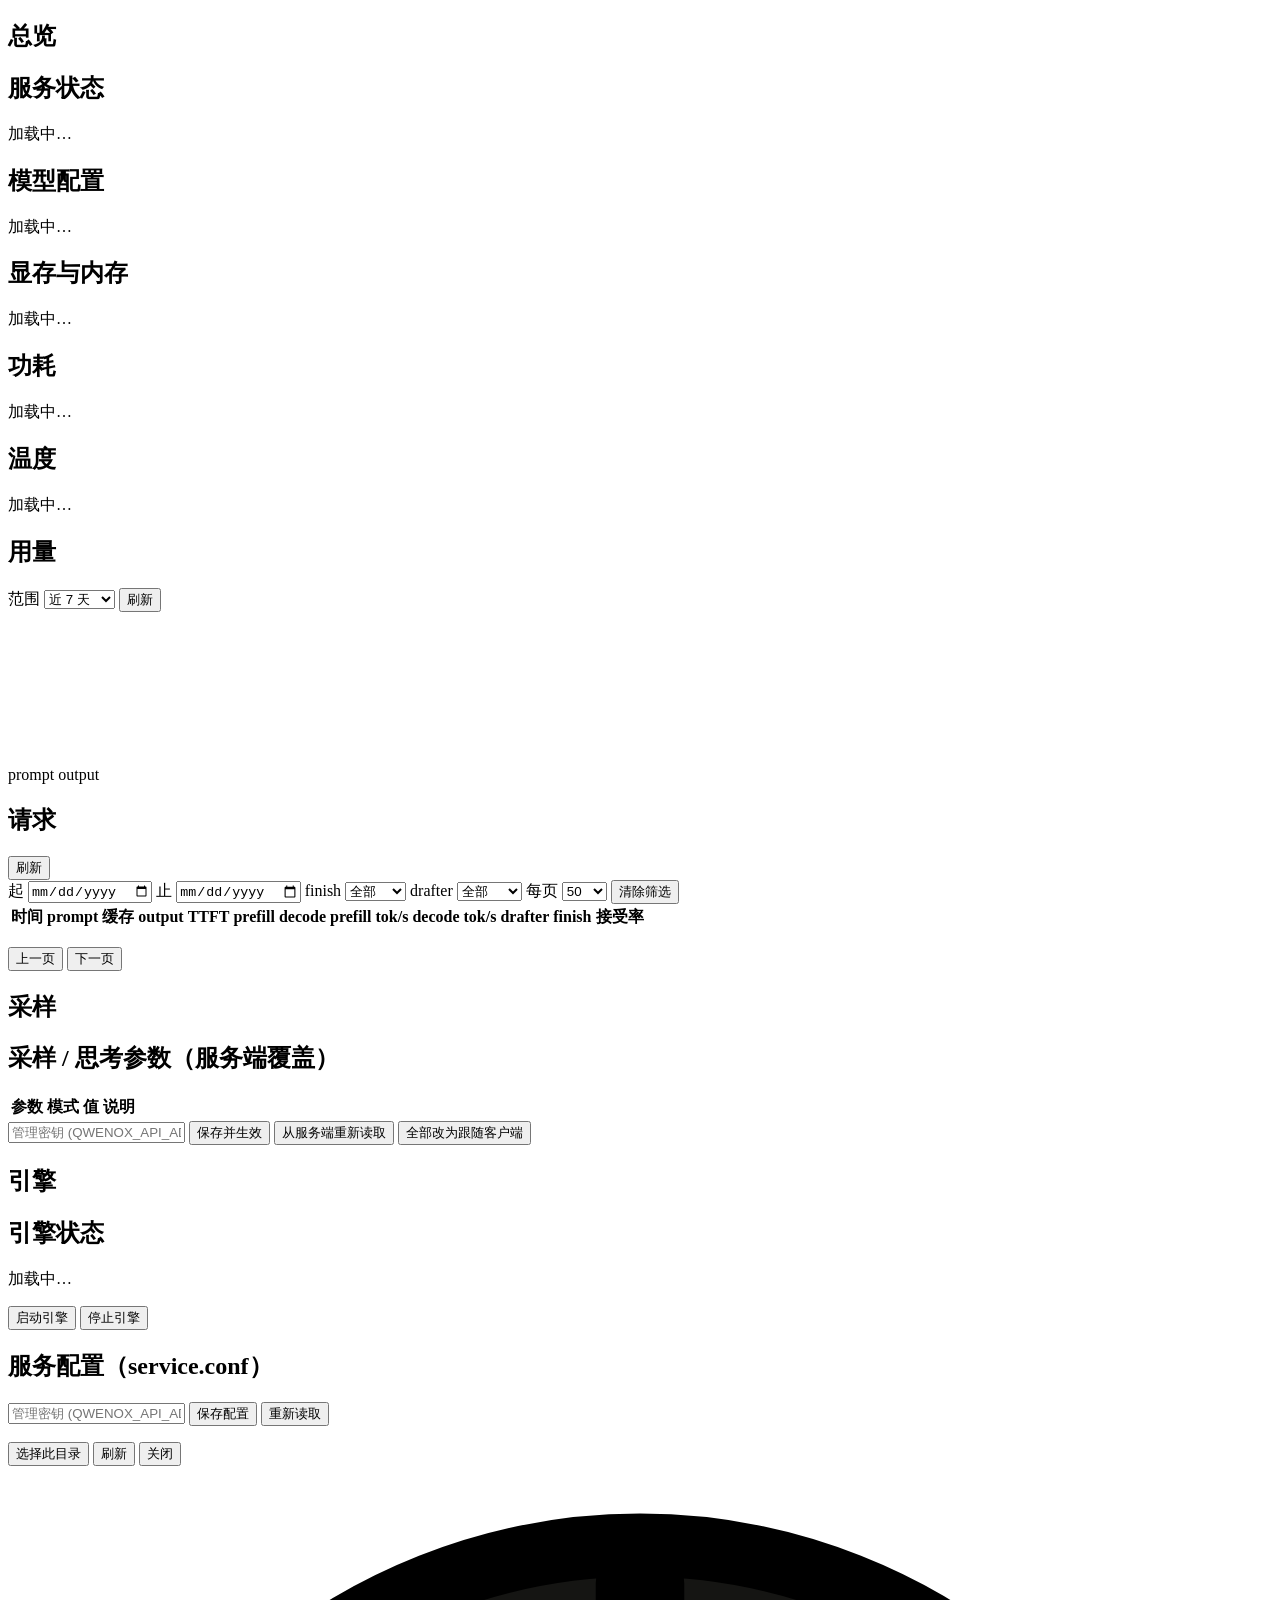
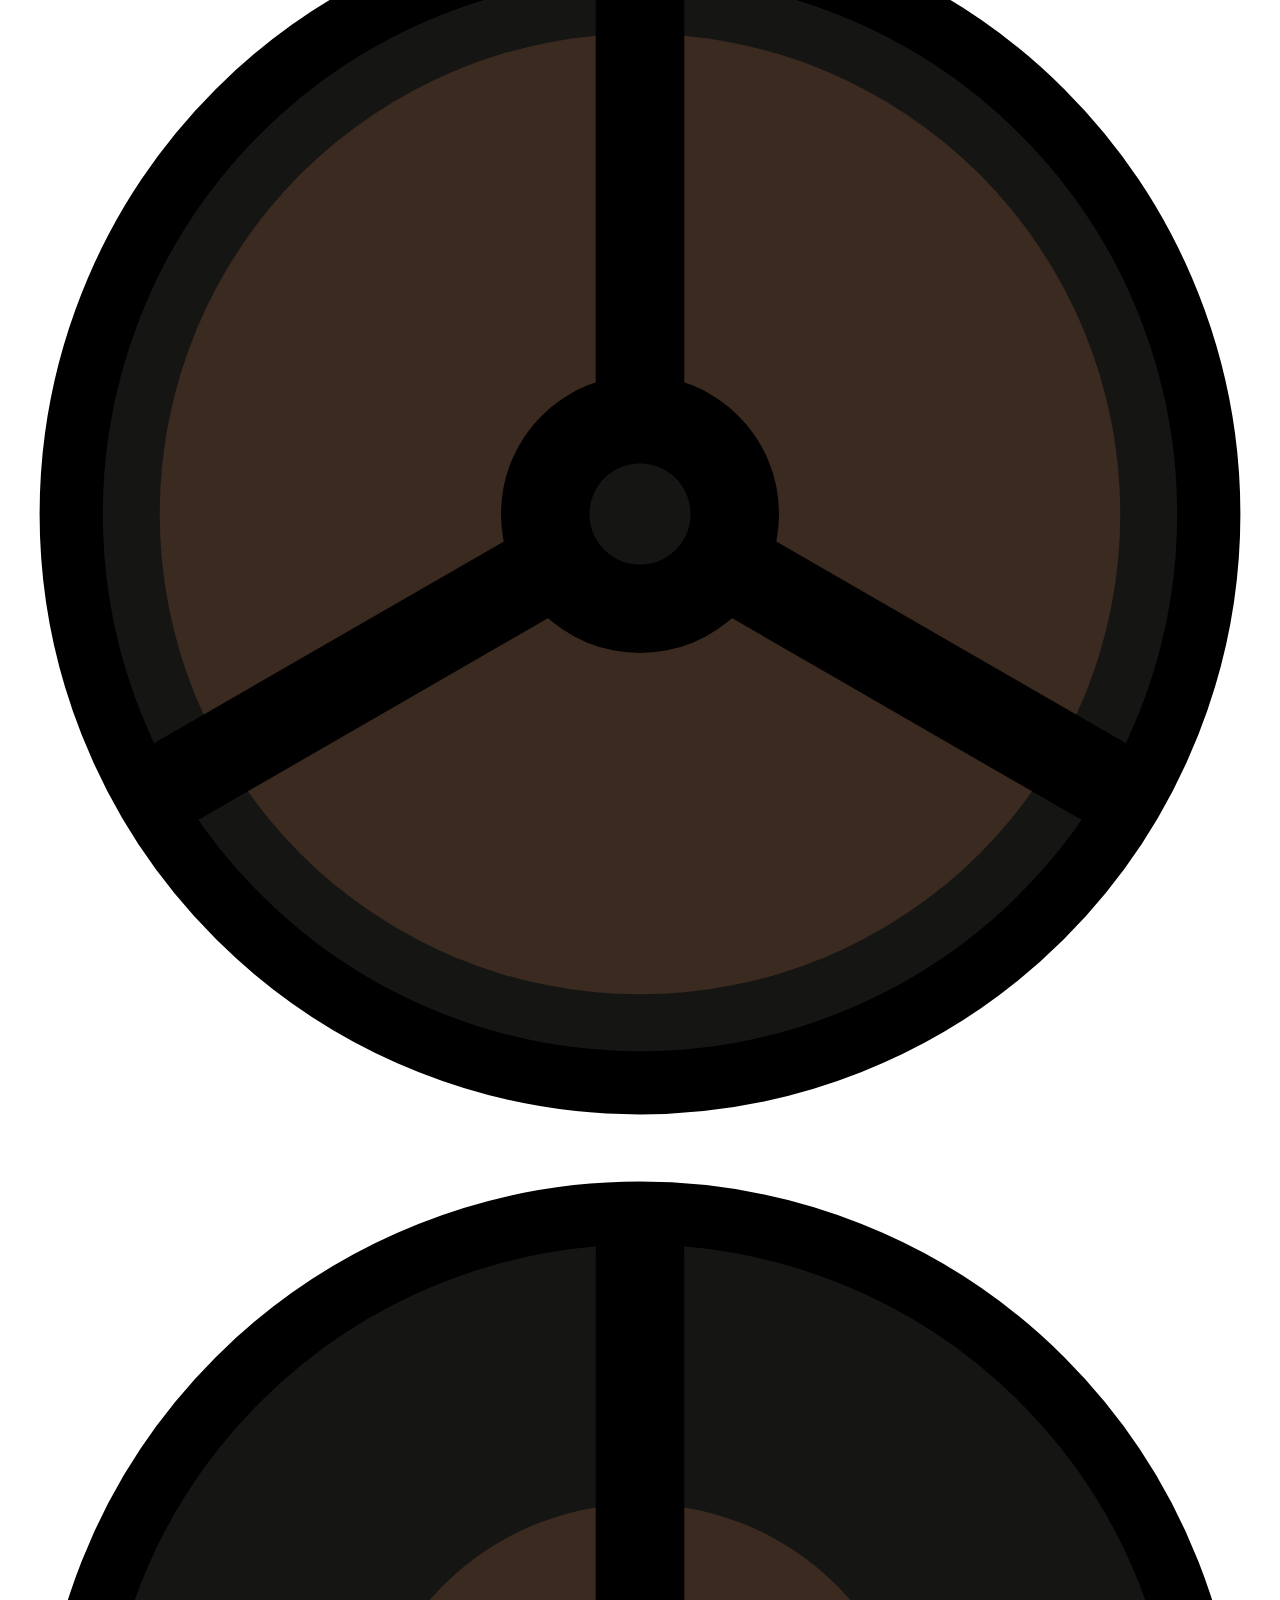
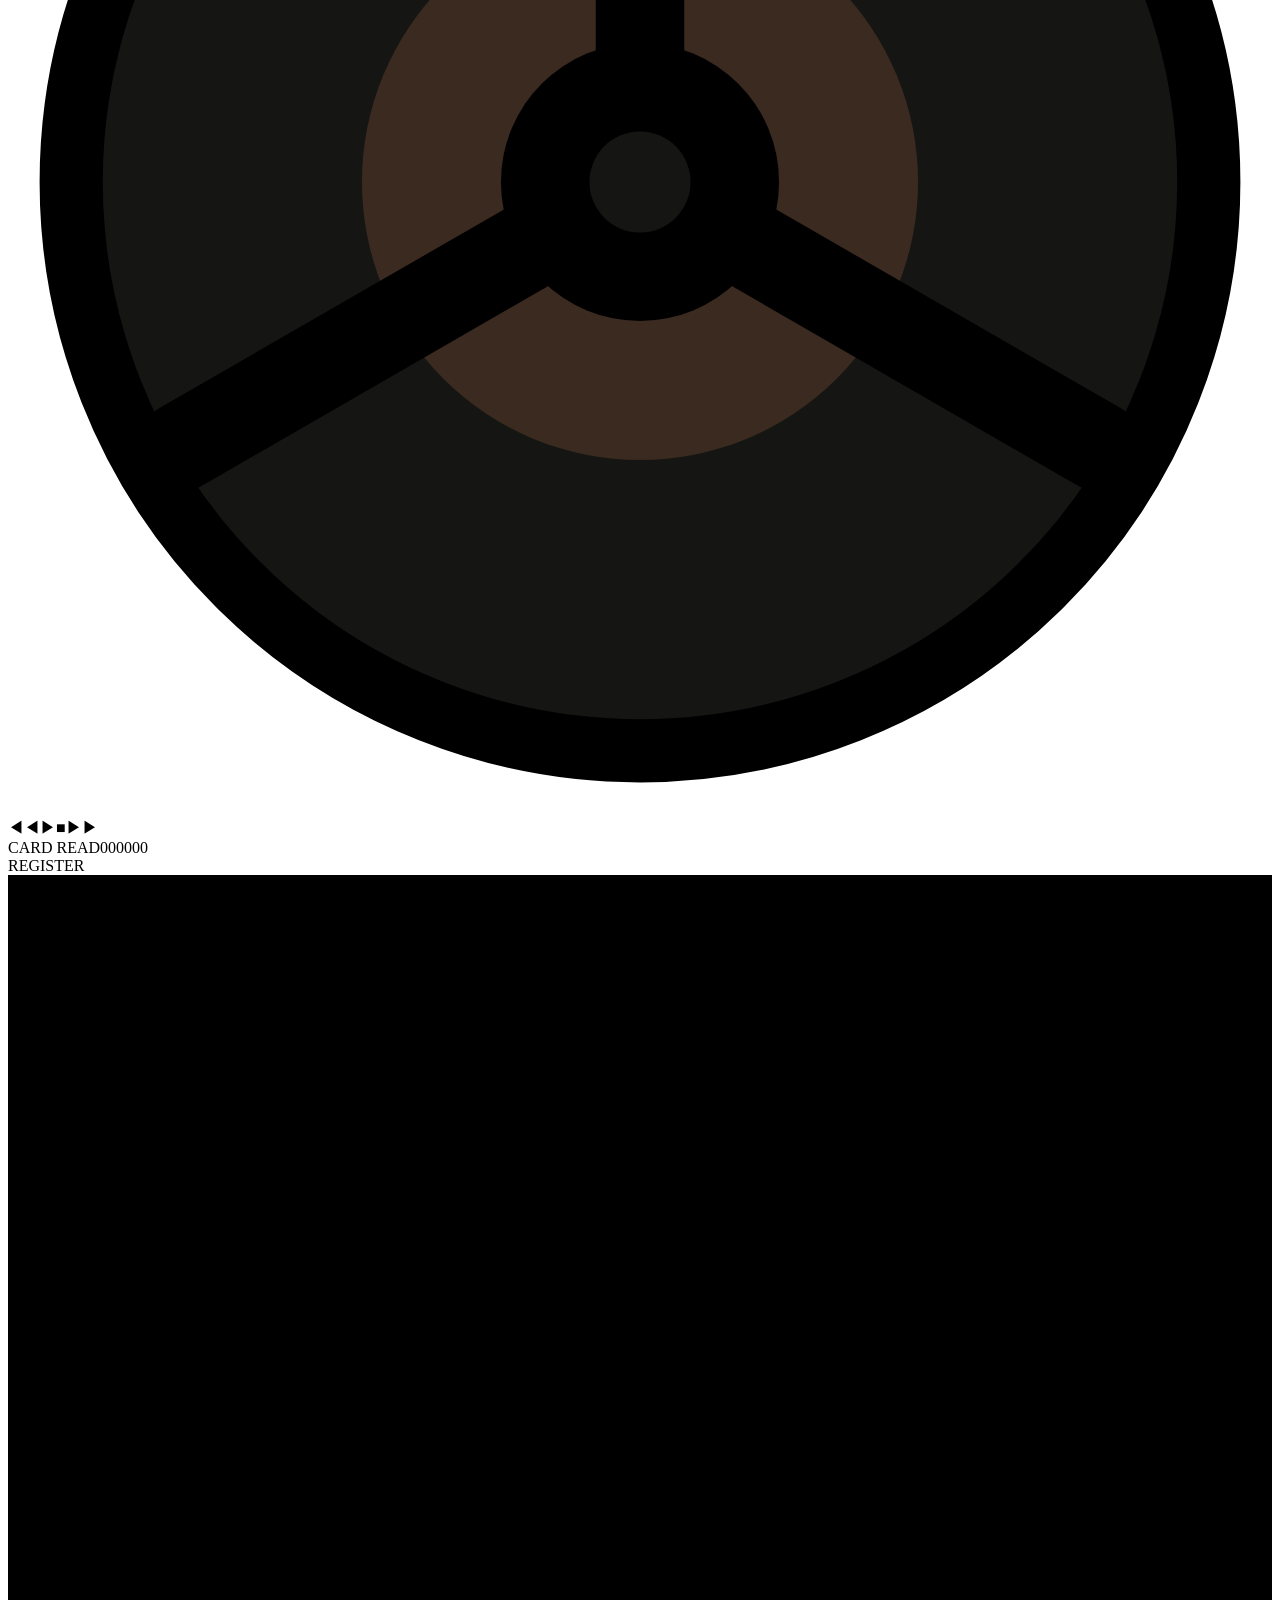
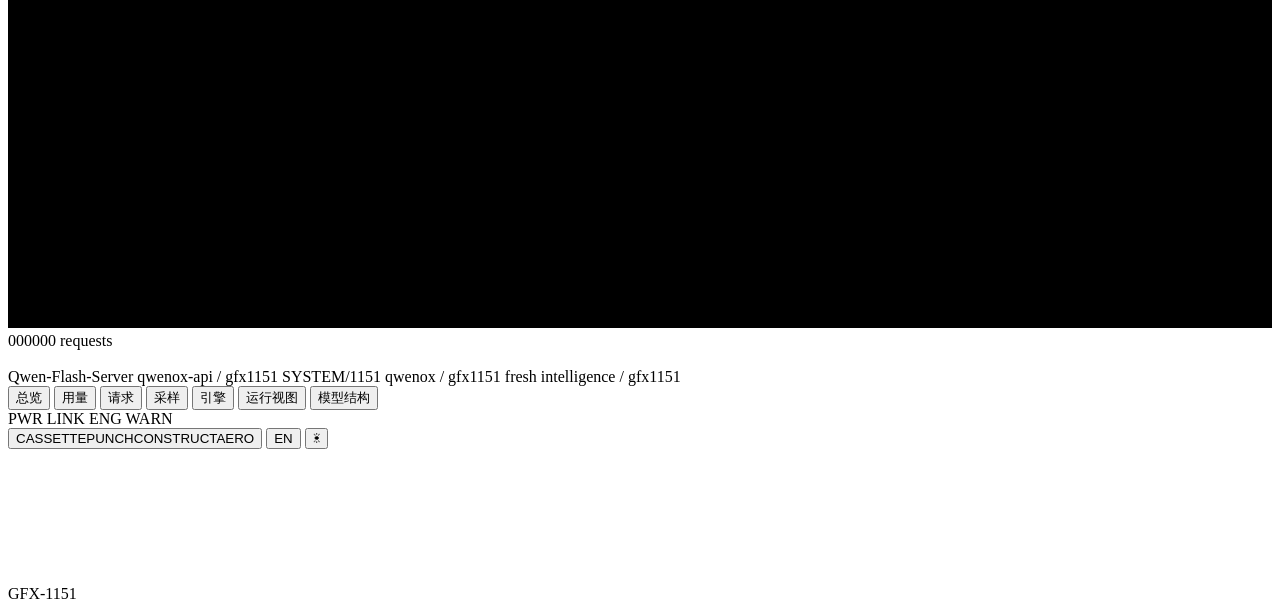
==== commit da03aa1e: "ui: 新增 Frutiger Aero 界面风格 - 新增 skin-aero.css / aero-landscape.svg，接入第四种界面风格与旋钮档位 - 旧皮肤补 deco-aero 隐藏" ====
--- a/src/api/static/index.html
+++ b/src/api/static/index.html
@@ -9,12 +9,13 @@
 <link rel="stylesheet" href="/skin-cassette.css">
 <link rel="stylesheet" href="/skin-punch.css">
 <link rel="stylesheet" href="/skin-constructivist.css">
+<link rel="stylesheet" href="/skin-aero.css">
 <script>
   // 首帧前定好风格与明暗，避免先按默认皮肤画一帧再跳；按钮状态由 app.js initStyle/initTheme 同步
   (function () {
     var d = document.documentElement, s = null, t = null;
     try { s = localStorage.getItem("qwenox-style"); t = localStorage.getItem("qwenox-theme"); } catch (e) { /* 隐私模式 */ }
-    if (s === "cassette" || s === "punch" || s === "constructivist") d.dataset.style = s;
+    if (s === "cassette" || s === "punch" || s === "constructivist" || s === "aero") d.dataset.style = s;
     d.dataset.theme = t || (window.matchMedia("(prefers-color-scheme: dark)").matches ? "dark" : "light");
   })();
 </script>
@@ -22,7 +23,8 @@
 <body>
 <!-- 整页是一台机器：左屏（全部页面内容）、右侧模块、底部按键/指示灯条、铭牌。
      卡带风格 = CRT 绿屏 + 走带模块；打孔机风格 = 连续打印纸 + 读卡机/寄存器灯板；
-     构成主义风格 = 红黑新闻纸印刷页 + 海报构图（红楔刺入白圆）。
+     构成主义风格 = 红黑新闻纸印刷页 + 海报构图（红楔刺入白圆）；
+     Frutiger Aero = 蓝天绿地 + 玻璃面板 + 叶片和水泡。
      app.js 只按 id / class 取元素，外壳结构纯展示；某一风格专用的装饰件带 .deco-<风格名>，其它风格下隐藏。
      .card 上的 data-seq 是打孔机风格卡片右端序号区打的 8 个字符（app.js 生成孔位）。 -->
 <div class="chassis">
@@ -218,7 +220,8 @@
 
 <!-- 右侧模块（纯指示，不可点）。卡带：推理中磁带轮转动，▶ / ■ 键随忙闲自动按下。
      打孔机：推理中读卡机一张张吸卡、寄存器灯乱闪，空闲灯停在固定图案，未启动全灭；计数器 = 累计请求数（/reqstat/page total）。
-     构成主义：推理中红楔往复推进、小方块旋转，启动中红楔闪，未启动 / 断开时红色褪成灰；大号数字同为累计请求数。 -->
+     构成主义：推理中红楔往复推进、小方块旋转，启动中红楔闪，未启动 / 断开时红色褪成灰；大号数字同为累计请求数。
+     Frutiger Aero：推理中水泡上浮，启动中场景呼吸，未启动 / 断开时降低饱和度。 -->
 <aside class="sidebar">
   <div class="brand">
     <div class="reel-window deco-cassette" aria-hidden="true">
@@ -253,11 +256,18 @@
       <span class="pr-count" id="proun-count">000000</span>
       <span class="pr-count-label">requests</span>
     </div>
+    <div class="aero-scene deco-aero" aria-hidden="true">
+      <img class="aero-landscape" src="/aero-landscape.svg" alt="">
+      <span class="aero-bubble b1"></span>
+      <span class="aero-bubble b2"></span>
+      <span class="aero-bubble b3"></span>
+    </div>
     <div class="deck-label">
       <span class="brand-name">Qwen-Flash-Server</span>
       <span class="deck-sub deco-cassette" aria-hidden="true">qwenox-api / gfx1151</span>
       <span class="deck-sub deco-punch" aria-hidden="true">SYSTEM/1151</span>
       <span class="deck-sub deco-constructivist" aria-hidden="true">qwenox / gfx1151</span>
+      <span class="deck-sub deco-aero" aria-hidden="true">fresh intelligence / gfx1151</span>
     </div>
   </div>
 </aside>
@@ -281,7 +291,7 @@
   </div>
   <div class="sidebar-foot">
     <button class="style-knob" id="style-btn" data-pos="cassette" data-i18n-title="hint.style" title="切换界面风格">
-      <span class="sk-scale"><span class="sk-a">CASSETTE</span><span class="sk-b">PUNCH</span><span class="sk-c">CONSTRUCT</span></span>
+      <span class="sk-scale"><span class="sk-a">CASSETTE</span><span class="sk-b">PUNCH</span><span class="sk-c">CONSTRUCT</span><span class="sk-d">AERO</span></span>
       <span class="sk-dial"><span class="sk-pointer"></span></span>
     </button>
     <button class="hw-switch" id="lang-btn">
@@ -300,6 +310,7 @@
   <span class="plate-stripes deco-cassette"></span>
   <svg class="plate-tape deco-punch" id="plate-tape"></svg>
   <span class="plate-rule deco-constructivist"></span>
+  <span class="plate-aero deco-aero"></span>
 </div>
 
 </div>
